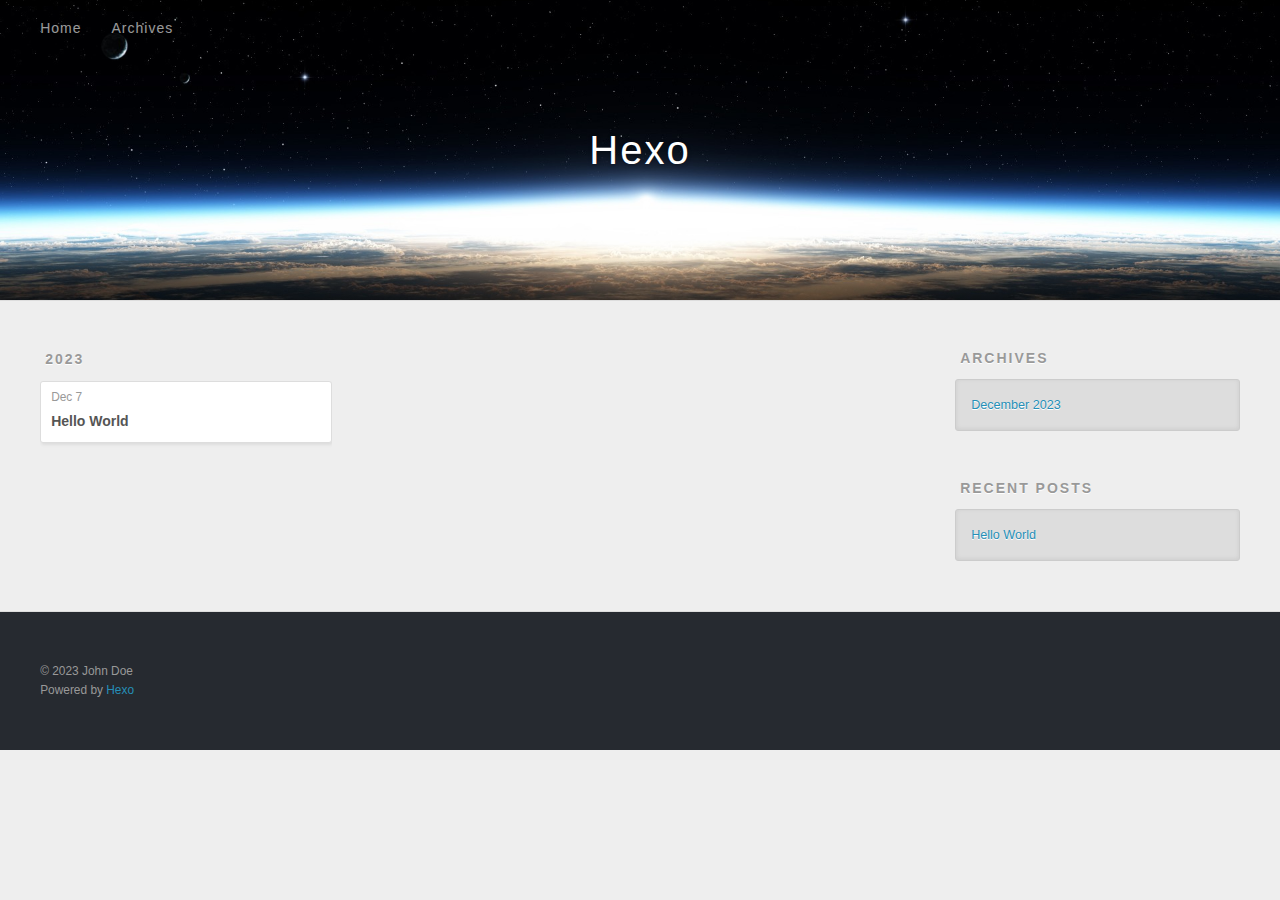
==== archives/index.html @ 4a5cb2ad "Site updated: 2023-12-07 20:13:29" ====
<!DOCTYPE html>
<html>
<head>
  <meta charset="utf-8">
  
  
  <title>Archives | Hexo</title>
  <meta name="viewport" content="width=device-width, initial-scale=1, shrink-to-fit=no">
  <meta property="og:type" content="website">
<meta property="og:title" content="Hexo">
<meta property="og:url" content="http://example.com/archives/index.html">
<meta property="og:site_name" content="Hexo">
<meta property="og:locale" content="en_US">
<meta property="article:author" content="John Doe">
<meta name="twitter:card" content="summary">
  
    <link rel="alternate" href="/atom.xml" title="Hexo" type="application/atom+xml">
  
  
    <link rel="shortcut icon" href="/favicon.png">
  
  
  
<link rel="stylesheet" href="/css/style.css">

  
    
<link rel="stylesheet" href="/fancybox/jquery.fancybox.min.css">

  
  
<meta name="generator" content="Hexo 7.0.0"></head>

<body>
  <div id="container">
    <div id="wrap">
      <header id="header">
  <div id="banner"></div>
  <div id="header-outer" class="outer">
    <div id="header-title" class="inner">
      <h1 id="logo-wrap">
        <a href="/" id="logo">Hexo</a>
      </h1>
      
    </div>
    <div id="header-inner" class="inner">
      <nav id="main-nav">
        <a id="main-nav-toggle" class="nav-icon"><span class="fa fa-bars"></span></a>
        
          <a class="main-nav-link" href="/">Home</a>
        
          <a class="main-nav-link" href="/archives">Archives</a>
        
      </nav>
      <nav id="sub-nav">
        
        
          <a class="nav-icon" href="/atom.xml" title="RSS Feed"><span class="fa fa-rss"></span></a>
        
        <a class="nav-icon nav-search-btn" title="Search"><span class="fa fa-search"></span></a>
      </nav>
      <div id="search-form-wrap">
        <form action="//google.com/search" method="get" accept-charset="UTF-8" class="search-form"><input type="search" name="q" class="search-form-input" placeholder="Search"><button type="submit" class="search-form-submit">&#xF002;</button><input type="hidden" name="sitesearch" value="http://example.com"></form>
      </div>
    </div>
  </div>
</header>

      <div class="outer">
        <section id="main">
  
  
    
    
      
      
      <section class="archives-wrap">
        <div class="archive-year-wrap">
          <a href="/archives/2023" class="archive-year">2023</a>
        </div>
        <div class="archives">
    
    <article class="archive-article archive-type-post">
  <div class="archive-article-inner">
    <header class="archive-article-header">
      <a href="/2023/12/07/hello-world/" class="archive-article-date">
  <time class="dt-published" datetime="2023-12-07T12:05:01.532Z" itemprop="datePublished">Dec 7</time>
</a>
      
  
    <h1 itemprop="name">
      <a class="archive-article-title" href="/2023/12/07/hello-world/">Hello World</a>
    </h1>
  

    </header>
  </div>
</article>
  
  
    </div></section>
  


</section>
        
          <aside id="sidebar">
  
    

  
    

  
    
  
    
  <div class="widget-wrap">
    <h3 class="widget-title">Archives</h3>
    <div class="widget">
      <ul class="archive-list"><li class="archive-list-item"><a class="archive-list-link" href="/archives/2023/12/">December 2023</a></li></ul>
    </div>
  </div>


  
    
  <div class="widget-wrap">
    <h3 class="widget-title">Recent Posts</h3>
    <div class="widget">
      <ul>
        
          <li>
            <a href="/2023/12/07/hello-world/">Hello World</a>
          </li>
        
      </ul>
    </div>
  </div>

  
</aside>
        
      </div>
      <footer id="footer">
  
  <div class="outer">
    <div id="footer-info" class="inner">
      
      &copy; 2023 John Doe<br>
      Powered by <a href="https://hexo.io/" target="_blank">Hexo</a>
    </div>
  </div>
</footer>

    </div>
    <nav id="mobile-nav">
  
    <a href="/" class="mobile-nav-link">Home</a>
  
    <a href="/archives" class="mobile-nav-link">Archives</a>
  
</nav>
    


<script src="/js/jquery-3.6.4.min.js"></script>



  
<script src="/fancybox/jquery.fancybox.min.js"></script>




<script src="/js/script.js"></script>





  </div>
</body>
</html>
---- css/style.css ----
body {
  width: 100%;
}
body:before,
body:after {
  content: "";
  display: table;
}
body:after {
  clear: both;
}
html,
body,
div,
span,
applet,
object,
iframe,
h1,
h2,
h3,
h4,
h5,
h6,
p,
blockquote,
pre,
a,
abbr,
acronym,
address,
big,
cite,
code,
del,
dfn,
em,
img,
ins,
kbd,
q,
s,
samp,
small,
strike,
strong,
sub,
sup,
tt,
var,
dl,
dt,
dd,
ol,
ul,
li,
fieldset,
form,
label,
legend,
table,
caption,
tbody,
tfoot,
thead,
tr,
th,
td {
  margin: 0;
  padding: 0;
  border: 0;
  outline: 0;
  font-weight: inherit;
  font-style: inherit;
  font-family: inherit;
  font-size: 100%;
  vertical-align: baseline;
}
body {
  line-height: 1;
  color: #000;
  background: #fff;
}
ol,
ul {
  list-style: none;
}
table {
  border-collapse: separate;
  border-spacing: 0;
  vertical-align: middle;
}
caption,
th,
td {
  text-align: left;
  font-weight: normal;
  vertical-align: middle;
}
a img {
  border: none;
}
input,
button {
  margin: 0;
  padding: 0;
}
input::-moz-focus-inner,
button::-moz-focus-inner {
  border: 0;
  padding: 0;
}
html,
body,
#container {
  height: 100%;
}
body {
  background: #eee;
  font: 14px -apple-system, BlinkMacSystemFont, "Segoe UI", "Roboto", "Oxygen", "Ubuntu", "Cantarell", "Fira Sans", "Droid Sans", "Helvetica Neue", sans-serif;
  -webkit-text-size-adjust: 100%;
}
.outer {
  max-width: 1220px;
  margin: 0 auto;
  padding: 0 20px;
}
.outer:before,
.outer:after {
  content: "";
  display: table;
}
.outer:after {
  clear: both;
}
.inner {
  display: inline;
  float: left;
  width: 98.33333333333333%;
  margin: 0 0.833333333333333%;
}
.left,
.alignleft {
  float: left;
}
.right,
.alignright {
  float: right;
}
.clear {
  clear: both;
}
#container {
  position: relative;
}
.mobile-nav-on {
  overflow: hidden;
}
#wrap {
  height: 100%;
  width: 100%;
  position: absolute;
  top: 0;
  left: 0;
  -webkit-transition: 0.2s ease-out;
  -moz-transition: 0.2s ease-out;
  -ms-transition: 0.2s ease-out;
  transition: 0.2s ease-out;
  z-index: 1;
  background: #eee;
}
.mobile-nav-on #wrap {
  left: 280px;
}
@media screen and (min-width: 768px) {
  #main {
    display: inline;
    float: left;
    width: 73.33333333333333%;
    margin: 0 0.833333333333333%;
  }
}
.article-date,
.article-category-link,
.archive-year,
.widget-title {
  text-decoration: none;
  text-transform: uppercase;
  letter-spacing: 2px;
  color: #999;
  margin-bottom: 1em;
  margin-left: 5px;
  line-height: 1em;
  text-shadow: 0 1px #fff;
  font-weight: bold;
}
.article-inner,
.archive-article-inner {
  background: #fff;
  -webkit-box-shadow: 1px 2px 3px #ddd;
  box-shadow: 1px 2px 3px #ddd;
  border: 1px solid #ddd;
  border-radius: 3px;
}
.article-entry h1,
.widget h1 {
  font-size: 2em;
}
.article-entry h2,
.widget h2 {
  font-size: 1.5em;
}
.article-entry h3,
.widget h3 {
  font-size: 1.3em;
}
.article-entry h4,
.widget h4 {
  font-size: 1.2em;
}
.article-entry h5,
.widget h5 {
  font-size: 1em;
}
.article-entry h6,
.widget h6 {
  font-size: 1em;
  color: #999;
}
.article-entry hr,
.widget hr {
  border: 1px dashed #ddd;
}
.article-entry strong,
.widget strong {
  font-weight: bold;
}
.article-entry em,
.widget em,
.article-entry cite,
.widget cite {
  font-style: italic;
}
.article-entry sup,
.widget sup,
.article-entry sub,
.widget sub {
  font-size: 0.75em;
  line-height: 0;
  position: relative;
  vertical-align: baseline;
}
.article-entry sup,
.widget sup {
  top: -0.5em;
}
.article-entry sub,
.widget sub {
  bottom: -0.2em;
}
.article-entry small,
.widget small {
  font-size: 0.85em;
}
.article-entry acronym,
.widget acronym,
.article-entry abbr,
.widget abbr {
  border-bottom: 1px dotted;
}
.article-entry ul,
.widget ul,
.article-entry ol,
.widget ol,
.article-entry dl,
.widget dl {
  margin: 0 20px;
  line-height: 1.6em;
}
.article-entry ul ul,
.widget ul ul,
.article-entry ol ul,
.widget ol ul,
.article-entry ul ol,
.widget ul ol,
.article-entry ol ol,
.widget ol ol {
  margin-top: 0;
  margin-bottom: 0;
}
.article-entry ul,
.widget ul {
  list-style: disc;
}
.article-entry ol,
.widget ol {
  list-style: decimal;
}
.article-entry dt,
.widget dt {
  font-weight: bold;
}
#header {
  height: 300px;
  position: relative;
  border-bottom: 1px solid #ddd;
}
#header:before,
#header:after {
  content: "";
  position: absolute;
  left: 0;
  right: 0;
  height: 40px;
}
#header:before {
  top: 0;
  background: -webkit-linear-gradient(rgba(0,0,0,0.2), transparent);
  background: -moz-linear-gradient(rgba(0,0,0,0.2), transparent);
  background: -ms-linear-gradient(rgba(0,0,0,0.2), transparent);
  background: linear-gradient(rgba(0,0,0,0.2), transparent);
}
#header:after {
  bottom: 0;
  background: -webkit-linear-gradient(transparent, rgba(0,0,0,0.2));
  background: -moz-linear-gradient(transparent, rgba(0,0,0,0.2));
  background: -ms-linear-gradient(transparent, rgba(0,0,0,0.2));
  background: linear-gradient(transparent, rgba(0,0,0,0.2));
}
#header-outer {
  height: 100%;
  position: relative;
}
#header-inner {
  position: relative;
  overflow: hidden;
}
#banner {
  position: absolute;
  top: 0;
  left: 0;
  width: 100%;
  height: 100%;
  background: url("images/banner.jpg") center #000;
  background-size: cover;
  z-index: -1;
}
#header-title {
  text-align: center;
  height: 40px;
  position: absolute;
  top: 50%;
  left: 0;
  margin-top: -20px;
}
#logo,
#subtitle {
  text-decoration: none;
  color: #fff;
  font-weight: 300;
  text-shadow: 0 1px 4px rgba(0,0,0,0.3);
}
#logo {
  font-size: 40px;
  line-height: 40px;
  letter-spacing: 2px;
}
#subtitle {
  font-size: 16px;
  line-height: 16px;
  letter-spacing: 1px;
}
#subtitle-wrap {
  margin-top: 16px;
}
#main-nav {
  float: left;
  margin-left: -15px;
}
.nav-icon,
.main-nav-link {
  float: left;
  color: #fff;
  opacity: 0.6;
  text-decoration: none;
  text-shadow: 0 1px rgba(0,0,0,0.2);
  -webkit-transition: opacity 0.2s;
  -moz-transition: opacity 0.2s;
  -ms-transition: opacity 0.2s;
  transition: opacity 0.2s;
  display: block;
  padding: 20px 15px;
}
.nav-icon:hover,
.main-nav-link:hover {
  opacity: 1;
}
.nav-icon {
  text-align: center;
  font-size: 14px;
  width: 14px;
  height: 14px;
  padding: 20px 15px;
  position: relative;
  cursor: pointer;
}
.main-nav-link {
  font-weight: 300;
  letter-spacing: 1px;
}
@media screen and (max-width: 479px) {
  .main-nav-link {
    display: none;
  }
}
#main-nav-toggle {
  display: none;
}
@media screen and (max-width: 479px) {
  #main-nav-toggle {
    display: block;
  }
}
#sub-nav {
  float: right;
  margin-right: -15px;
}
#search-form-wrap {
  position: absolute;
  top: 15px;
  width: 150px;
  height: 30px;
  right: -150px;
  opacity: 0;
  -webkit-transition: 0.2s ease-out;
  -moz-transition: 0.2s ease-out;
  -ms-transition: 0.2s ease-out;
  transition: 0.2s ease-out;
}
#search-form-wrap.on {
  opacity: 1;
  right: 0;
}
@media screen and (max-width: 479px) {
  #search-form-wrap {
    width: 100%;
    right: -100%;
  }
}
.search-form {
  position: absolute;
  top: 0;
  left: 0;
  right: 0;
  background: #fff;
  padding: 5px 15px;
  border-radius: 15px;
  -webkit-box-shadow: 0 0 10px rgba(0,0,0,0.3);
  box-shadow: 0 0 10px rgba(0,0,0,0.3);
}
.search-form-input {
  border: none;
  background: none;
  color: #555;
  width: 100%;
  font: 13px -apple-system, BlinkMacSystemFont, "Segoe UI", "Roboto", "Oxygen", "Ubuntu", "Cantarell", "Fira Sans", "Droid Sans", "Helvetica Neue", sans-serif;
  outline: none;
}
.search-form-input::-webkit-search-results-decoration,
.search-form-input::-webkit-search-cancel-button {
  -webkit-appearance: none;
}
.search-form-submit {
  position: absolute;
  top: 50%;
  right: 10px;
  margin-top: -7px;
  font: 13px ForkAwesome;
  border: none;
  background: none;
  color: #bbb;
  cursor: pointer;
}
.search-form-submit:hover,
.search-form-submit:focus {
  color: #777;
}
.article {
  margin: 50px 0;
}
.article-inner {
  overflow: hidden;
}
.article-meta:before,
.article-meta:after {
  content: "";
  display: table;
}
.article-meta:after {
  clear: both;
}
.article-date {
  float: left;
}
.article-category {
  float: left;
  line-height: 1em;
  color: #ccc;
  text-shadow: 0 1px #fff;
  margin-left: 8px;
}
.article-category:before {
  content: "\2022";
}
.article-category-link {
  margin: 0 12px 1em;
}
.article-header {
  padding: 20px 20px 0;
}
.article-title {
  text-decoration: none;
  font-size: 2em;
  font-weight: bold;
  color: #555;
  line-height: 1.1em;
  -webkit-transition: color 0.2s;
  -moz-transition: color 0.2s;
  -ms-transition: color 0.2s;
  transition: color 0.2s;
}
a.article-title:hover {
  color: #258fb8;
}
.article-entry {
  color: #555;
  padding: 0 20px;
}
.article-entry:before,
.article-entry:after {
  content: "";
  display: table;
}
.article-entry:after {
  clear: both;
}
.article-entry p,
.article-entry table {
  line-height: 1.6em;
  margin: 1.6em 0;
}
.article-entry h1,
.article-entry h2,
.article-entry h3,
.article-entry h4,
.article-entry h5,
.article-entry h6 {
  font-weight: bold;
}
.article-entry h1,
.article-entry h2,
.article-entry h3,
.article-entry h4,
.article-entry h5,
.article-entry h6 {
  line-height: 1.1em;
  margin: 1.1em 0;
}
.article-entry a {
  color: #258fb8;
  text-decoration: none;
}
.article-entry a:hover {
  text-decoration: underline;
}
.article-entry ul,
.article-entry ol,
.article-entry dl {
  margin-top: 1.6em;
  margin-bottom: 1.6em;
}
.article-entry img,
.article-entry video {
  max-width: 100%;
  height: auto;
  display: block;
  margin: auto;
}
.article-entry iframe {
  border: none;
}
.article-entry table {
  width: 100%;
  border-collapse: collapse;
  border-spacing: 0;
}
.article-entry th {
  font-weight: bold;
  border-bottom: 3px solid #ddd;
  padding-bottom: 0.5em;
}
.article-entry td {
  border-bottom: 1px solid #ddd;
  padding: 10px 0;
}
.article-entry blockquote {
  font-family: Georgia, "Times New Roman", serif;
  margin: 1.6em 20px;
  text-align: center;
}
.article-entry blockquote footer {
  font-size: 14px;
  margin: 1.6em 0;
  font-family: -apple-system, BlinkMacSystemFont, "Segoe UI", "Roboto", "Oxygen", "Ubuntu", "Cantarell", "Fira Sans", "Droid Sans", "Helvetica Neue", sans-serif;
}
.article-entry blockquote footer cite:before {
  content: "—";
  padding: 0 0.5em;
}
.article-entry .pullquote {
  text-align: left;
  width: 45%;
  margin: 0;
}
.article-entry .pullquote.left {
  margin-left: 0.5em;
  margin-right: 1em;
}
.article-entry .pullquote.right {
  margin-right: 0.5em;
  margin-left: 1em;
}
.article-entry .caption {
  color: #999;
  display: block;
  font-size: 0.9em;
  margin-top: 0.5em;
  position: relative;
  text-align: center;
}
.article-entry .video-container {
  position: relative;
  padding-top: 56.25%;
  height: 0;
  overflow: hidden;
}
.article-entry .video-container iframe,
.article-entry .video-container object,
.article-entry .video-container embed {
  position: absolute;
  top: 0;
  left: 0;
  width: 100%;
  height: 100%;
  margin-top: 0;
}
.article-more-link a {
  display: inline-block;
  line-height: 1em;
  padding: 6px 15px;
  border-radius: 15px;
  background: #eee;
  color: #999;
  text-shadow: 0 1px #fff;
  text-decoration: none;
}
.article-more-link a:hover {
  background: #258fb8;
  color: #fff;
  text-decoration: none;
  text-shadow: 0 1px #1e7293;
}
.article-footer {
  font-size: 0.85em;
  line-height: 1.6em;
  border-top: 1px solid #ddd;
  padding-top: 1.6em;
  margin: 0 20px 20px;
}
.article-footer:before,
.article-footer:after {
  content: "";
  display: table;
}
.article-footer:after {
  clear: both;
}
.article-footer a {
  color: #999;
  text-decoration: none;
}
.article-footer a:hover {
  color: #555;
}
.article-tag-list-item {
  float: left;
  margin-right: 10px;
}
.article-tag-list-link:before {
  content: "#";
}
.article-comment-link {
  float: right;
}
.article-comment-link:before {
  padding-right: 8px;
}
.article-share-link {
  cursor: pointer;
  float: right;
  margin-left: 20px;
}
.article-share-link:before {
  padding-right: 6px;
}
#article-nav {
  position: relative;
}
#article-nav:before,
#article-nav:after {
  content: "";
  display: table;
}
#article-nav:after {
  clear: both;
}
@media screen and (min-width: 768px) {
  #article-nav {
    margin: 50px 0;
  }
  #article-nav:before {
    width: 8px;
    height: 8px;
    position: absolute;
    top: 50%;
    left: 50%;
    margin-top: -4px;
    margin-left: -4px;
    content: "";
    border-radius: 50%;
    background: #ddd;
    -webkit-box-shadow: 0 1px 2px #fff;
    box-shadow: 0 1px 2px #fff;
  }
}
.article-nav-link-wrap {
  text-decoration: none;
  text-shadow: 0 1px #fff;
  color: #999;
  -webkit-box-sizing: border-box;
  -moz-box-sizing: border-box;
  box-sizing: border-box;
  margin-top: 50px;
  text-align: center;
  display: block;
}
.article-nav-link-wrap:hover {
  color: #555;
}
@media screen and (min-width: 768px) {
  .article-nav-link-wrap {
    width: 50%;
    margin-top: 0;
  }
}
@media screen and (min-width: 768px) {
  #article-nav-newer {
    float: left;
    text-align: right;
    padding-right: 20px;
  }
}
@media screen and (min-width: 768px) {
  #article-nav-older {
    float: right;
    text-align: left;
    padding-left: 20px;
  }
}
.article-nav-caption {
  text-transform: uppercase;
  letter-spacing: 2px;
  color: #ddd;
  line-height: 1em;
  font-weight: bold;
}
#article-nav-newer .article-nav-caption {
  margin-right: -2px;
}
.article-nav-title {
  font-size: 0.85em;
  line-height: 1.6em;
  margin-top: 0.5em;
}
.article-share-box {
  position: absolute;
  display: none;
  background: #fff;
  -webkit-box-shadow: 1px 2px 10px rgba(0,0,0,0.2);
  box-shadow: 1px 2px 10px rgba(0,0,0,0.2);
  border-radius: 3px;
  margin-left: -145px;
  overflow: hidden;
  z-index: 1;
}
.article-share-box.on {
  display: block;
}
.article-share-input {
  width: 100%;
  background: none;
  -webkit-box-sizing: border-box;
  -moz-box-sizing: border-box;
  box-sizing: border-box;
  font: 14px -apple-system, BlinkMacSystemFont, "Segoe UI", "Roboto", "Oxygen", "Ubuntu", "Cantarell", "Fira Sans", "Droid Sans", "Helvetica Neue", sans-serif;
  padding: 0 15px;
  color: #555;
  outline: none;
  border: 1px solid #ddd;
  border-radius: 3px 3px 0 0;
  height: 36px;
  line-height: 36px;
}
.article-share-links {
  background: #eee;
}
.article-share-links:before,
.article-share-links:after {
  content: "";
  display: table;
}
.article-share-links:after {
  clear: both;
}
.article-share-twitter,
.article-share-facebook,
.article-share-pinterest,
.article-share-linkedin {
  width: 50px;
  height: 36px;
  display: block;
  float: left;
  position: relative;
  color: #999;
  text-shadow: 0 1px #fff;
}
.article-share-twitter:before,
.article-share-facebook:before,
.article-share-pinterest:before,
.article-share-linkedin:before {
  font-size: 20px;
  width: 20px;
  height: 20px;
  position: absolute;
  top: 50%;
  left: 50%;
  margin-top: -10px;
  margin-left: -10px;
  text-align: center;
}
.article-share-twitter:hover,
.article-share-facebook:hover,
.article-share-pinterest:hover,
.article-share-linkedin:hover {
  color: #fff;
}
.article-share-twitter:hover {
  background: #00aced;
  text-shadow: 0 1px #008abe;
}
.article-share-facebook:hover {
  background: #3b5998;
  text-shadow: 0 1px #2f477a;
}
.article-share-pinterest:hover {
  background: #cb2027;
  text-shadow: 0 1px #a21a1f;
}
.article-share-linkedin:hover {
  background: #0077b5;
  text-shadow: 0 1px #005f91;
}
.article-gallery {
  background: #000;
  position: relative;
}
.article-gallery-photos {
  position: relative;
  overflow: hidden;
}
.article-gallery-img {
  display: none;
  max-width: 100%;
}
.article-gallery-img:first-child {
  display: block;
}
.article-gallery-img.loaded {
  position: absolute;
  display: block;
}
.article-gallery-img img {
  display: block;
  max-width: 100%;
  margin: 0 auto;
}
#comments {
  background: #fff;
  -webkit-box-shadow: 1px 2px 3px #ddd;
  box-shadow: 1px 2px 3px #ddd;
  padding: 20px;
  border: 1px solid #ddd;
  border-radius: 3px;
  margin: 50px 0;
}
#comments a {
  color: #258fb8;
}
.archives-wrap {
  margin: 50px 0;
}
.archives:before,
.archives:after {
  content: "";
  display: table;
}
.archives:after {
  clear: both;
}
.archive-year-wrap {
  margin-bottom: 1em;
}
.archives {
  -webkit-column-gap: 10px;
  -moz-column-gap: 10px;
  column-gap: 10px;
}
@media screen and (min-width: 480px) and (max-width: 767px) {
  .archives {
    -webkit-column-count: 2;
    -moz-column-count: 2;
    column-count: 2;
  }
}
@media screen and (min-width: 768px) {
  .archives {
    -webkit-column-count: 3;
    -moz-column-count: 3;
    column-count: 3;
  }
}
.archive-article {
  -webkit-column-break-inside: avoid;
  page-break-inside: avoid;
  overflow: hidden;
  break-inside: avoid-column;
}
.archive-article-inner {
  padding: 10px;
  margin-bottom: 15px;
}
.archive-article-title {
  text-decoration: none;
  font-weight: bold;
  color: #555;
  -webkit-transition: color 0.2s;
  -moz-transition: color 0.2s;
  -ms-transition: color 0.2s;
  transition: color 0.2s;
  line-height: 1.6em;
}
.archive-article-title:hover {
  color: #258fb8;
}
.archive-article-footer {
  margin-top: 1em;
}
.archive-article-date {
  color: #999;
  text-decoration: none;
  font-size: 0.85em;
  line-height: 1em;
  margin-bottom: 0.5em;
  display: block;
}
#page-nav {
  margin: 50px auto;
  background: #fff;
  -webkit-box-shadow: 1px 2px 3px #ddd;
  box-shadow: 1px 2px 3px #ddd;
  border: 1px solid #ddd;
  border-radius: 3px;
  text-align: center;
  color: #999;
  overflow: hidden;
}
#page-nav:before,
#page-nav:after {
  content: "";
  display: table;
}
#page-nav:after {
  clear: both;
}
#page-nav a,
#page-nav span {
  padding: 10px 20px;
  line-height: 1;
  height: 2ex;
}
#page-nav a {
  color: #999;
  text-decoration: none;
}
#page-nav a:hover {
  background: #999;
  color: #fff;
}
#page-nav .prev {
  float: left;
}
#page-nav .next {
  float: right;
}
#page-nav .page-number {
  display: inline-block;
}
@media screen and (max-width: 479px) {
  #page-nav .page-number {
    display: none;
  }
}
#page-nav .current {
  color: #555;
  font-weight: bold;
}
#page-nav .space {
  color: #ddd;
}
#footer {
  background: #262a30;
  padding: 50px 0;
  border-top: 1px solid #ddd;
  color: #999;
}
#footer a {
  color: #258fb8;
  text-decoration: none;
}
#footer a:hover {
  text-decoration: underline;
}
#footer-info {
  line-height: 1.6em;
  font-size: 0.85em;
}
.article-entry pre,
.article-entry .highlight {
  background: #2d2d2d;
  margin: 0 -20px;
  padding: 15px 20px;
  border-style: solid;
  border-color: #ddd;
  border-width: 1px 0;
  overflow: auto;
  color: #ccc;
  line-height: 22.400000000000002px;
}
.article-entry .highlight .gutter pre,
.article-entry .gist .gist-file .gist-data .line-numbers {
  color: #666;
  font-size: 0.85em;
}
.article-entry pre,
.article-entry code {
  font-family: "Source Code Pro", Consolas, Monaco, Menlo, Consolas, monospace;
}
.article-entry code {
  background: #eee;
  text-shadow: 0 1px #fff;
  padding: 0 0.3em;
}
.article-entry pre code {
  background: none;
  text-shadow: none;
  padding: 0;
}
.article-entry .highlight pre {
  border: none;
  margin: 0;
  padding: 0;
}
.article-entry .highlight table {
  margin: 0;
  width: auto;
}
.article-entry .highlight td {
  border: none;
  padding: 0;
}
.article-entry .highlight figcaption {
  font-size: 0.85em;
  color: #999;
  line-height: 1em;
  margin-bottom: 1em;
}
.article-entry .highlight figcaption:before,
.article-entry .highlight figcaption:after {
  content: "";
  display: table;
}
.article-entry .highlight figcaption:after {
  clear: both;
}
.article-entry .highlight figcaption a {
  float: right;
}
.article-entry .highlight .gutter {
  -moz-user-select: none;
  -ms-user-select: none;
  -webkit-user-select: none;
  -webkit-user-select: none;
  -moz-user-select: none;
  -ms-user-select: none;
  user-select: none;
}
.article-entry .highlight .gutter pre {
  text-align: right;
  padding-right: 20px;
}
.article-entry .highlight .line {
  height: 22.400000000000002px;
}
.article-entry .highlight .line.marked {
  background: #515151;
}
.article-entry .gist {
  margin: 0 -20px;
  border-style: solid;
  border-color: #ddd;
  border-width: 1px 0;
  background: #2d2d2d;
  padding: 15px 20px 15px 0;
}
.article-entry .gist .gist-file {
  border: none;
  font-family: "Source Code Pro", Consolas, Monaco, Menlo, Consolas, monospace;
  margin: 0;
}
.article-entry .gist .gist-file .gist-data {
  background: none;
  border: none;
}
.article-entry .gist .gist-file .gist-data .line-numbers {
  background: none;
  border: none;
  padding: 0 20px 0 0;
}
.article-entry .gist .gist-file .gist-data .line-data {
  padding: 0 !important;
}
.article-entry .gist .gist-file .highlight {
  margin: 0;
  padding: 0;
  border: none;
}
.article-entry .gist .gist-file .gist-meta {
  background: #2d2d2d;
  color: #999;
  font: 0.85em -apple-system, BlinkMacSystemFont, "Segoe UI", "Roboto", "Oxygen", "Ubuntu", "Cantarell", "Fira Sans", "Droid Sans", "Helvetica Neue", sans-serif;
  text-shadow: 0 0;
  padding: 0;
  margin-top: 1em;
  margin-left: 20px;
}
.article-entry .gist .gist-file .gist-meta a {
  color: #258fb8;
  font-weight: normal;
}
.article-entry .gist .gist-file .gist-meta a:hover {
  text-decoration: underline;
}
pre .comment,
pre .title {
  color: #999;
}
pre .variable,
pre .attribute,
pre .tag,
pre .regexp,
pre .ruby .constant,
pre .xml .tag .title,
pre .xml .pi,
pre .xml .doctype,
pre .html .doctype,
pre .css .id,
pre .css .class,
pre .css .pseudo {
  color: #f2777a;
}
pre .number,
pre .preprocessor,
pre .built_in,
pre .literal,
pre .params,
pre .constant {
  color: #f99157;
}
pre .class,
pre .ruby .class .title,
pre .css .rules .attribute {
  color: #9c9;
}
pre .string,
pre .value,
pre .inheritance,
pre .header,
pre .ruby .symbol,
pre .xml .cdata {
  color: #9c9;
}
pre .css .hexcolor {
  color: #6cc;
}
pre .function,
pre .python .decorator,
pre .python .title,
pre .ruby .function .title,
pre .ruby .title .keyword,
pre .perl .sub,
pre .javascript .title,
pre .coffeescript .title {
  color: #69c;
}
pre .keyword,
pre .javascript .function {
  color: #c9c;
}
@media screen and (max-width: 479px) {
  #mobile-nav {
    position: absolute;
    top: 0;
    left: 0;
    width: 280px;
    height: 100%;
    background: #191919;
    border-right: 1px solid #fff;
  }
}
@media screen and (max-width: 479px) {
  .mobile-nav-link {
    display: block;
    color: #999;
    text-decoration: none;
    padding: 15px 20px;
    font-weight: bold;
  }
  .mobile-nav-link:hover {
    color: #fff;
  }
}
@media screen and (min-width: 768px) {
  #sidebar {
    display: inline;
    float: left;
    width: 23.333333333333332%;
    margin: 0 0.833333333333333%;
  }
}
.widget-wrap {
  margin: 50px 0;
}
.widget {
  color: #777;
  text-shadow: 0 1px #fff;
  background: #ddd;
  -webkit-box-shadow: 0 -1px 4px #ccc inset;
  box-shadow: 0 -1px 4px #ccc inset;
  border: 1px solid #ccc;
  padding: 15px;
  border-radius: 3px;
}
.widget a {
  color: #258fb8;
  text-decoration: none;
}
.widget a:hover {
  text-decoration: underline;
}
.widget ul ul,
.widget ol ul,
.widget dl ul,
.widget ul ol,
.widget ol ol,
.widget dl ol,
.widget ul dl,
.widget ol dl,
.widget dl dl {
  margin-left: 15px;
  list-style: disc;
}
.widget {
  line-height: 1.6em;
  word-wrap: break-word;
  font-size: 0.9em;
}
.widget ul,
.widget ol {
  list-style: none;
  margin: 0;
}
.widget ul ul,
.widget ol ul,
.widget ul ol,
.widget ol ol {
  margin: 0 20px;
}
.widget ul ul,
.widget ol ul {
  list-style: disc;
}
.widget ul ol,
.widget ol ol {
  list-style: decimal;
}
.category-list-count,
.tag-list-count,
.archive-list-count {
  padding-left: 5px;
  color: #999;
  font-size: 0.85em;
}
.category-list-count:before,
.tag-list-count:before,
.archive-list-count:before {
  content: "(";
}
.category-list-count:after,
.tag-list-count:after,
.archive-list-count:after {
  content: ")";
}
.tagcloud a {
  margin-right: 5px;
  display: inline-block;
}
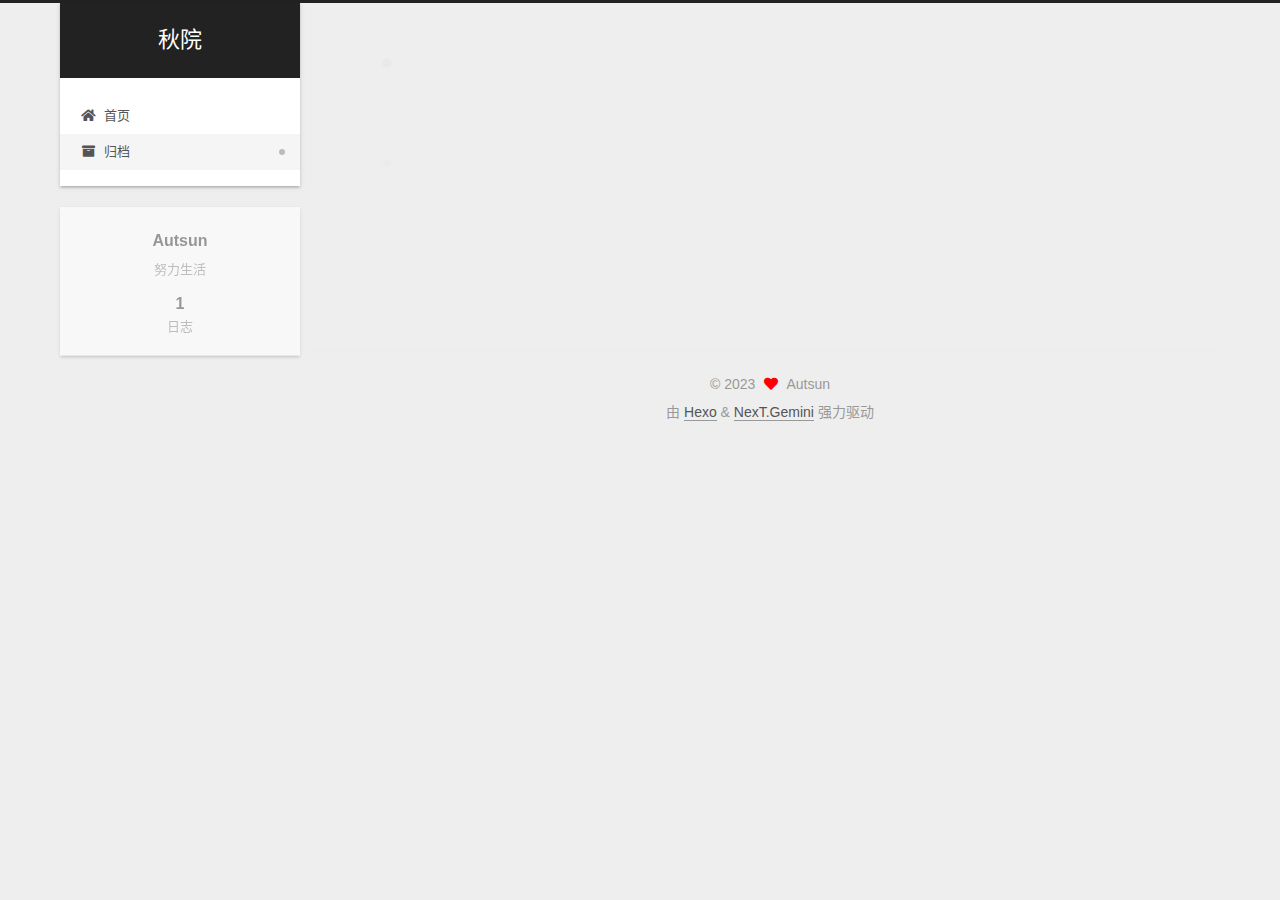
==== commit 28259250: "Site updated: 2023-12-08 20:26:11" ====
--- a/archives/index.html
+++ b/archives/index.html
@@ -1,185 +1,342 @@
 <!DOCTYPE html>
-<html>
+<html lang="zh-CN">
 <head>
-  <meta charset="utf-8">
-  
-  
-  <title>Archives | Hexo</title>
-  <meta name="viewport" content="width=device-width, initial-scale=1, shrink-to-fit=no">
-  <meta property="og:type" content="website">
-<meta property="og:title" content="Hexo">
+  <meta charset="UTF-8">
+<meta name="viewport" content="width=device-width, initial-scale=1, maximum-scale=2">
+<meta name="theme-color" content="#222">
+<meta name="generator" content="Hexo 7.0.0">
+  <link rel="apple-touch-icon" sizes="180x180" href="/images/apple-touch-icon-next.png">
+  <link rel="icon" type="image/png" sizes="32x32" href="/images/favicon-32x32-next.png">
+  <link rel="icon" type="image/png" sizes="16x16" href="/images/favicon-16x16-next.png">
+  <link rel="mask-icon" href="/images/logo.svg" color="#222">
+
+<link rel="stylesheet" href="/css/main.css">
+
+
+<link rel="stylesheet" href="/lib/font-awesome/css/all.min.css">
+
+<script id="hexo-configurations">
+    var NexT = window.NexT || {};
+    var CONFIG = {"hostname":"example.com","root":"/","scheme":"Gemini","version":"7.8.0","exturl":false,"sidebar":{"position":"left","display":"post","padding":18,"offset":12,"onmobile":false},"copycode":{"enable":false,"show_result":false,"style":null},"back2top":{"enable":true,"sidebar":false,"scrollpercent":false},"bookmark":{"enable":false,"color":"#222","save":"auto"},"fancybox":false,"mediumzoom":false,"lazyload":false,"pangu":false,"comments":{"style":"tabs","active":null,"storage":true,"lazyload":false,"nav":null},"algolia":{"hits":{"per_page":10},"labels":{"input_placeholder":"Search for Posts","hits_empty":"We didn't find any results for the search: ${query}","hits_stats":"${hits} results found in ${time} ms"}},"localsearch":{"enable":false,"trigger":"auto","top_n_per_article":1,"unescape":false,"preload":false},"motion":{"enable":true,"async":false,"transition":{"post_block":"fadeIn","post_header":"slideDownIn","post_body":"slideDownIn","coll_header":"slideLeftIn","sidebar":"slideUpIn"}}};
+  </script>
+
+  <meta name="description" content="努力生活">
+<meta property="og:type" content="website">
+<meta property="og:title" content="秋院">
 <meta property="og:url" content="http://example.com/archives/index.html">
-<meta property="og:site_name" content="Hexo">
-<meta property="og:locale" content="en_US">
-<meta property="article:author" content="John Doe">
+<meta property="og:site_name" content="秋院">
+<meta property="og:description" content="努力生活">
+<meta property="og:locale" content="zh_CN">
+<meta property="article:author" content="Autsun">
 <meta name="twitter:card" content="summary">
-  
-    <link rel="alternate" href="/atom.xml" title="Hexo" type="application/atom+xml">
-  
-  
-    <link rel="shortcut icon" href="/favicon.png">
-  
-  
-  
-<link rel="stylesheet" href="/css/style.css">
-
-  
+
+<link rel="canonical" href="http://example.com/archives/">
+
+
+<script id="page-configurations">
+  // https://hexo.io/docs/variables.html
+  CONFIG.page = {
+    sidebar: "",
+    isHome : false,
+    isPost : false,
+    lang   : 'zh-CN'
+  };
+</script>
+
+  <title>归档 | 秋院</title>
+  
+
+
+
+
+
+
+  <noscript>
+  <style>
+  .use-motion .brand,
+  .use-motion .menu-item,
+  .sidebar-inner,
+  .use-motion .post-block,
+  .use-motion .pagination,
+  .use-motion .comments,
+  .use-motion .post-header,
+  .use-motion .post-body,
+  .use-motion .collection-header { opacity: initial; }
+
+  .use-motion .site-title,
+  .use-motion .site-subtitle {
+    opacity: initial;
+    top: initial;
+  }
+
+  .use-motion .logo-line-before i { left: initial; }
+  .use-motion .logo-line-after i { right: initial; }
+  </style>
+</noscript>
+
+</head>
+
+<body itemscope itemtype="http://schema.org/WebPage">
+  <div class="container use-motion">
+    <div class="headband"></div>
+
+    <header class="header" itemscope itemtype="http://schema.org/WPHeader">
+      <div class="header-inner"><div class="site-brand-container">
+  <div class="site-nav-toggle">
+    <div class="toggle" aria-label="切换导航栏">
+      <span class="toggle-line toggle-line-first"></span>
+      <span class="toggle-line toggle-line-middle"></span>
+      <span class="toggle-line toggle-line-last"></span>
+    </div>
+  </div>
+
+  <div class="site-meta">
+
+    <a href="/" class="brand" rel="start">
+      <span class="logo-line-before"><i></i></span>
+      <h1 class="site-title">秋院</h1>
+      <span class="logo-line-after"><i></i></span>
+    </a>
+  </div>
+
+  <div class="site-nav-right">
+    <div class="toggle popup-trigger">
+    </div>
+  </div>
+</div>
+
+
+
+
+<nav class="site-nav">
+  <ul id="menu" class="main-menu menu">
+        <li class="menu-item menu-item-home">
+
+    <a href="/" rel="section"><i class="fa fa-home fa-fw"></i>首页</a>
+
+  </li>
+        <li class="menu-item menu-item-archives">
+
+    <a href="/archives/" rel="section"><i class="fa fa-archive fa-fw"></i>归档</a>
+
+  </li>
+  </ul>
+</nav>
+
+
+
+
+</div>
+    </header>
+
     
-<link rel="stylesheet" href="/fancybox/jquery.fancybox.min.css">
-
-  
-  
-<meta name="generator" content="Hexo 7.0.0"></head>
-
-<body>
-  <div id="container">
-    <div id="wrap">
-      <header id="header">
-  <div id="banner"></div>
-  <div id="header-outer" class="outer">
-    <div id="header-title" class="inner">
-      <h1 id="logo-wrap">
-        <a href="/" id="logo">Hexo</a>
-      </h1>
+  <div class="back-to-top">
+    <i class="fa fa-arrow-up"></i>
+    <span>0%</span>
+  </div>
+
+
+    <main class="main">
+      <div class="main-inner">
+        <div class="content-wrap">
+          
+
+          <div class="content archive">
+            
+
+  
+  
+  
+  <div class="post-block">
+    <div class="posts-collapse">
+      <div class="collection-title">
+        <span class="collection-header">嗯..! 目前共计 1 篇日志。 继续努力。</span>
+      </div>
+
       
-    </div>
-    <div id="header-inner" class="inner">
-      <nav id="main-nav">
-        <a id="main-nav-toggle" class="nav-icon"><span class="fa fa-bars"></span></a>
+    <div class="collection-year">
+      <span class="collection-header">2023</span>
+    </div>
+
+  <article itemscope itemtype="http://schema.org/Article">
+    <header class="post-header">
+
+      <div class="post-meta">
+        <time itemprop="dateCreated"
+              datetime="2023-12-07T20:05:01+08:00"
+              content="2023-12-07">
+          12-07
+        </time>
+      </div>
+
+      <div class="post-title">
+          <a class="post-title-link" href="/2023/12/07/hello-world/" itemprop="url">
+            <span itemprop="name">Hello World</span>
+          </a>
+      </div>
+
+    </header>
+  </article>
+
+
+    </div>
+  </div>
+  
+  
+  
+
+  
+
+
+
+          </div>
+          
+
+<script>
+  window.addEventListener('tabs:register', () => {
+    let { activeClass } = CONFIG.comments;
+    if (CONFIG.comments.storage) {
+      activeClass = localStorage.getItem('comments_active') || activeClass;
+    }
+    if (activeClass) {
+      let activeTab = document.querySelector(`a[href="#comment-${activeClass}"]`);
+      if (activeTab) {
+        activeTab.click();
+      }
+    }
+  });
+  if (CONFIG.comments.storage) {
+    window.addEventListener('tabs:click', event => {
+      if (!event.target.matches('.tabs-comment .tab-content .tab-pane')) return;
+      let commentClass = event.target.classList[1];
+      localStorage.setItem('comments_active', commentClass);
+    });
+  }
+</script>
+
+        </div>
+          
+  
+  <div class="toggle sidebar-toggle">
+    <span class="toggle-line toggle-line-first"></span>
+    <span class="toggle-line toggle-line-middle"></span>
+    <span class="toggle-line toggle-line-last"></span>
+  </div>
+
+  <aside class="sidebar">
+    <div class="sidebar-inner">
+
+      <ul class="sidebar-nav motion-element">
+        <li class="sidebar-nav-toc">
+          文章目录
+        </li>
+        <li class="sidebar-nav-overview">
+          站点概览
+        </li>
+      </ul>
+
+      <!--noindex-->
+      <div class="post-toc-wrap sidebar-panel">
+      </div>
+      <!--/noindex-->
+
+      <div class="site-overview-wrap sidebar-panel">
+        <div class="site-author motion-element" itemprop="author" itemscope itemtype="http://schema.org/Person">
+  <p class="site-author-name" itemprop="name">Autsun</p>
+  <div class="site-description" itemprop="description">努力生活</div>
+</div>
+<div class="site-state-wrap motion-element">
+  <nav class="site-state">
+      <div class="site-state-item site-state-posts">
+          <a href="/archives/">
         
-          <a class="main-nav-link" href="/">Home</a>
+          <span class="site-state-item-count">1</span>
+          <span class="site-state-item-name">日志</span>
+        </a>
+      </div>
+  </nav>
+</div>
+
+
+
+      </div>
+
+    </div>
+  </aside>
+  <div id="sidebar-dimmer"></div>
+
+
+      </div>
+    </main>
+
+    <footer class="footer">
+      <div class="footer-inner">
         
-          <a class="main-nav-link" href="/archives">Archives</a>
+
         
-      </nav>
-      <nav id="sub-nav">
+
+<div class="copyright">
+  
+  &copy; 
+  <span itemprop="copyrightYear">2023</span>
+  <span class="with-love">
+    <i class="fa fa-heart"></i>
+  </span>
+  <span class="author" itemprop="copyrightHolder">Autsun</span>
+</div>
+  <div class="powered-by">由 <a href="https://hexo.io/" class="theme-link" rel="noopener" target="_blank">Hexo</a> & <a href="https://theme-next.org/" class="theme-link" rel="noopener" target="_blank">NexT.Gemini</a> 强力驱动
+  </div>
+
         
-        
-          <a class="nav-icon" href="/atom.xml" title="RSS Feed"><span class="fa fa-rss"></span></a>
-        
-        <a class="nav-icon nav-search-btn" title="Search"><span class="fa fa-search"></span></a>
-      </nav>
-      <div id="search-form-wrap">
-        <form action="//google.com/search" method="get" accept-charset="UTF-8" class="search-form"><input type="search" name="q" class="search-form-input" placeholder="Search"><button type="submit" class="search-form-submit">&#xF002;</button><input type="hidden" name="sitesearch" value="http://example.com"></form>
-      </div>
-    </div>
-  </div>
-</header>
-
-      <div class="outer">
-        <section id="main">
-  
-  
-    
-    
-      
-      
-      <section class="archives-wrap">
-        <div class="archive-year-wrap">
-          <a href="/archives/2023" class="archive-year">2023</a>
-        </div>
-        <div class="archives">
-    
-    <article class="archive-article archive-type-post">
-  <div class="archive-article-inner">
-    <header class="archive-article-header">
-      <a href="/2023/12/07/hello-world/" class="archive-article-date">
-  <time class="dt-published" datetime="2023-12-07T12:05:01.532Z" itemprop="datePublished">Dec 7</time>
-</a>
-      
-  
-    <h1 itemprop="name">
-      <a class="archive-article-title" href="/2023/12/07/hello-world/">Hello World</a>
-    </h1>
-  
-
-    </header>
-  </div>
-</article>
-  
-  
-    </div></section>
-  
-
-
-</section>
-        
-          <aside id="sidebar">
-  
-    
-
-  
-    
-
-  
-    
-  
-    
-  <div class="widget-wrap">
-    <h3 class="widget-title">Archives</h3>
-    <div class="widget">
-      <ul class="archive-list"><li class="archive-list-item"><a class="archive-list-link" href="/archives/2023/12/">December 2023</a></li></ul>
-    </div>
-  </div>
-
-
-  
-    
-  <div class="widget-wrap">
-    <h3 class="widget-title">Recent Posts</h3>
-    <div class="widget">
-      <ul>
-        
-          <li>
-            <a href="/2023/12/07/hello-world/">Hello World</a>
-          </li>
-        
-      </ul>
-    </div>
-  </div>
-
-  
-</aside>
-        
-      </div>
-      <footer id="footer">
-  
-  <div class="outer">
-    <div id="footer-info" class="inner">
-      
-      &copy; 2023 John Doe<br>
-      Powered by <a href="https://hexo.io/" target="_blank">Hexo</a>
-    </div>
-  </div>
-</footer>
-
-    </div>
-    <nav id="mobile-nav">
-  
-    <a href="/" class="mobile-nav-link">Home</a>
-  
-    <a href="/archives" class="mobile-nav-link">Archives</a>
-  
-</nav>
-    
-
-
-<script src="/js/jquery-3.6.4.min.js"></script>
-
-
-
-  
-<script src="/fancybox/jquery.fancybox.min.js"></script>
-
-
-
-
-<script src="/js/script.js"></script>
-
-
-
-
-
-  </div>
+
+
+
+
+
+
+
+
+      </div>
+    </footer>
+  </div>
+
+  
+  <script src="/lib/anime.min.js"></script>
+  <script src="/lib/velocity/velocity.min.js"></script>
+  <script src="/lib/velocity/velocity.ui.min.js"></script>
+
+<script src="/js/utils.js"></script>
+
+<script src="/js/motion.js"></script>
+
+
+<script src="/js/schemes/pisces.js"></script>
+
+
+<script src="/js/next-boot.js"></script>
+
+
+
+
+  
+
+
+
+
+
+
+
+
+
+
+
+
+
+
+
+  
+
+  
+
 </body>
-</html>+</html>
--- a/css/main.css
+++ b/css/main.css
@@ -0,0 +1,2565 @@
+:root {
+  --body-bg-color: #eee;
+  --content-bg-color: #fff;
+  --card-bg-color: #f5f5f5;
+  --text-color: #555;
+  --blockquote-color: #666;
+  --link-color: #555;
+  --link-hover-color: #222;
+  --brand-color: #fff;
+  --brand-hover-color: #fff;
+  --table-row-odd-bg-color: #f9f9f9;
+  --table-row-hover-bg-color: #f5f5f5;
+  --menu-item-bg-color: #f5f5f5;
+  --btn-default-bg: #fff;
+  --btn-default-color: #555;
+  --btn-default-border-color: #555;
+  --btn-default-hover-bg: #222;
+  --btn-default-hover-color: #fff;
+  --btn-default-hover-border-color: #222;
+}
+html {
+  line-height: 1.15; /* 1 */
+  -webkit-text-size-adjust: 100%; /* 2 */
+}
+body {
+  margin: 0;
+}
+main {
+  display: block;
+}
+h1 {
+  font-size: 2em;
+  margin: 0.67em 0;
+}
+hr {
+  box-sizing: content-box; /* 1 */
+  height: 0; /* 1 */
+  overflow: visible; /* 2 */
+}
+pre {
+  font-family: monospace, monospace; /* 1 */
+  font-size: 1em; /* 2 */
+}
+a {
+  background: transparent;
+}
+abbr[title] {
+  border-bottom: none; /* 1 */
+  text-decoration: underline; /* 2 */
+  text-decoration: underline dotted; /* 2 */
+}
+b,
+strong {
+  font-weight: bolder;
+}
+code,
+kbd,
+samp {
+  font-family: monospace, monospace; /* 1 */
+  font-size: 1em; /* 2 */
+}
+small {
+  font-size: 80%;
+}
+sub,
+sup {
+  font-size: 75%;
+  line-height: 0;
+  position: relative;
+  vertical-align: baseline;
+}
+sub {
+  bottom: -0.25em;
+}
+sup {
+  top: -0.5em;
+}
+img {
+  border-style: none;
+}
+button,
+input,
+optgroup,
+select,
+textarea {
+  font-family: inherit; /* 1 */
+  font-size: 100%; /* 1 */
+  line-height: 1.15; /* 1 */
+  margin: 0; /* 2 */
+}
+button,
+input {
+/* 1 */
+  overflow: visible;
+}
+button,
+select {
+/* 1 */
+  text-transform: none;
+}
+button,
+[type='button'],
+[type='reset'],
+[type='submit'] {
+  -webkit-appearance: button;
+}
+button::-moz-focus-inner,
+[type='button']::-moz-focus-inner,
+[type='reset']::-moz-focus-inner,
+[type='submit']::-moz-focus-inner {
+  border-style: none;
+  padding: 0;
+}
+button:-moz-focusring,
+[type='button']:-moz-focusring,
+[type='reset']:-moz-focusring,
+[type='submit']:-moz-focusring {
+  outline: 1px dotted ButtonText;
+}
+fieldset {
+  padding: 0.35em 0.75em 0.625em;
+}
+legend {
+  box-sizing: border-box; /* 1 */
+  color: inherit; /* 2 */
+  display: table; /* 1 */
+  max-width: 100%; /* 1 */
+  padding: 0; /* 3 */
+  white-space: normal; /* 1 */
+}
+progress {
+  vertical-align: baseline;
+}
+textarea {
+  overflow: auto;
+}
+[type='checkbox'],
+[type='radio'] {
+  box-sizing: border-box; /* 1 */
+  padding: 0; /* 2 */
+}
+[type='number']::-webkit-inner-spin-button,
+[type='number']::-webkit-outer-spin-button {
+  height: auto;
+}
+[type='search'] {
+  outline-offset: -2px; /* 2 */
+  -webkit-appearance: textfield; /* 1 */
+}
+[type='search']::-webkit-search-decoration {
+  -webkit-appearance: none;
+}
+::-webkit-file-upload-button {
+  font: inherit; /* 2 */
+  -webkit-appearance: button; /* 1 */
+}
+details {
+  display: block;
+}
+summary {
+  display: list-item;
+}
+template {
+  display: none;
+}
+[hidden] {
+  display: none;
+}
+::selection {
+  background: #262a30;
+  color: #eee;
+}
+html,
+body {
+  height: 100%;
+}
+body {
+  background: var(--body-bg-color);
+  color: var(--text-color);
+  font-family: 'Lato', "PingFang SC", "Microsoft YaHei", sans-serif;
+  font-size: 1em;
+  line-height: 2;
+}
+@media (max-width: 991px) {
+  body {
+    padding-left: 0 !important;
+    padding-right: 0 !important;
+  }
+}
+h1,
+h2,
+h3,
+h4,
+h5,
+h6 {
+  font-family: 'Lato', "PingFang SC", "Microsoft YaHei", sans-serif;
+  font-weight: bold;
+  line-height: 1.5;
+  margin: 20px 0 15px;
+}
+h1 {
+  font-size: 1.5em;
+}
+h2 {
+  font-size: 1.375em;
+}
+h3 {
+  font-size: 1.25em;
+}
+h4 {
+  font-size: 1.125em;
+}
+h5 {
+  font-size: 1em;
+}
+h6 {
+  font-size: 0.875em;
+}
+p {
+  margin: 0 0 20px 0;
+}
+a,
+span.exturl {
+  border-bottom: 1px solid #999;
+  color: var(--link-color);
+  outline: 0;
+  text-decoration: none;
+  overflow-wrap: break-word;
+  word-wrap: break-word;
+  cursor: pointer;
+}
+a:hover,
+span.exturl:hover {
+  border-bottom-color: var(--link-hover-color);
+  color: var(--link-hover-color);
+}
+iframe,
+img,
+video {
+  display: block;
+  margin-left: auto;
+  margin-right: auto;
+  max-width: 100%;
+}
+hr {
+  background-image: repeating-linear-gradient(-45deg, #ddd, #ddd 4px, transparent 4px, transparent 8px);
+  border: 0;
+  height: 3px;
+  margin: 40px 0;
+}
+blockquote {
+  border-left: 4px solid #ddd;
+  color: var(--blockquote-color);
+  margin: 0;
+  padding: 0 15px;
+}
+blockquote cite::before {
+  content: '-';
+  padding: 0 5px;
+}
+dt {
+  font-weight: bold;
+}
+dd {
+  margin: 0;
+  padding: 0;
+}
+kbd {
+  background-color: #f5f5f5;
+  background-image: linear-gradient(#eee, #fff, #eee);
+  border: 1px solid #ccc;
+  border-radius: 0.2em;
+  box-shadow: 0.1em 0.1em 0.2em rgba(0,0,0,0.1);
+  color: #555;
+  font-family: inherit;
+  padding: 0.1em 0.3em;
+  white-space: nowrap;
+}
+.table-container {
+  overflow: auto;
+}
+table {
+  border-collapse: collapse;
+  border-spacing: 0;
+  font-size: 0.875em;
+  margin: 0 0 20px 0;
+  width: 100%;
+}
+tbody tr:nth-of-type(odd) {
+  background: var(--table-row-odd-bg-color);
+}
+tbody tr:hover {
+  background: var(--table-row-hover-bg-color);
+}
+caption,
+th,
+td {
+  font-weight: normal;
+  padding: 8px;
+  vertical-align: middle;
+}
+th,
+td {
+  border: 1px solid #ddd;
+  border-bottom: 3px solid #ddd;
+}
+th {
+  font-weight: 700;
+  padding-bottom: 10px;
+}
+td {
+  border-bottom-width: 1px;
+}
+.btn {
+  background: var(--btn-default-bg);
+  border: 2px solid var(--btn-default-border-color);
+  border-radius: 2px;
+  color: var(--btn-default-color);
+  display: inline-block;
+  font-size: 0.875em;
+  line-height: 2;
+  padding: 0 20px;
+  text-decoration: none;
+  transition-property: background-color;
+  transition-delay: 0s;
+  transition-duration: 0.2s;
+  transition-timing-function: ease-in-out;
+}
+.btn:hover {
+  background: var(--btn-default-hover-bg);
+  border-color: var(--btn-default-hover-border-color);
+  color: var(--btn-default-hover-color);
+}
+.btn + .btn {
+  margin: 0 0 8px 8px;
+}
+.btn .fa-fw {
+  text-align: left;
+  width: 1.285714285714286em;
+}
+.toggle {
+  line-height: 0;
+}
+.toggle .toggle-line {
+  background: #fff;
+  display: inline-block;
+  height: 2px;
+  left: 0;
+  position: relative;
+  top: 0;
+  transition: all 0.4s;
+  vertical-align: top;
+  width: 100%;
+}
+.toggle .toggle-line:not(:first-child) {
+  margin-top: 3px;
+}
+.toggle.toggle-arrow .toggle-line-first {
+  left: 50%;
+  top: 2px;
+  transform: rotate(45deg);
+  width: 50%;
+}
+.toggle.toggle-arrow .toggle-line-middle {
+  left: 2px;
+  width: 90%;
+}
+.toggle.toggle-arrow .toggle-line-last {
+  left: 50%;
+  top: -2px;
+  transform: rotate(-45deg);
+  width: 50%;
+}
+.toggle.toggle-close .toggle-line-first {
+  transform: rotate(-45deg);
+  top: 5px;
+}
+.toggle.toggle-close .toggle-line-middle {
+  opacity: 0;
+}
+.toggle.toggle-close .toggle-line-last {
+  transform: rotate(45deg);
+  top: -5px;
+}
+.highlight,
+pre {
+  background: #f7f7f7;
+  color: #4d4d4c;
+  line-height: 1.6;
+  margin: 0 auto 20px;
+}
+pre,
+code {
+  font-family: consolas, Menlo, monospace, "PingFang SC", "Microsoft YaHei";
+}
+code {
+  background: #eee;
+  border-radius: 3px;
+  color: #555;
+  padding: 2px 4px;
+  overflow-wrap: break-word;
+  word-wrap: break-word;
+}
+.highlight *::selection {
+  background: #d6d6d6;
+}
+.highlight pre {
+  border: 0;
+  margin: 0;
+  padding: 10px 0;
+}
+.highlight table {
+  border: 0;
+  margin: 0;
+  width: auto;
+}
+.highlight td {
+  border: 0;
+  padding: 0;
+}
+.highlight figcaption {
+  background: #eff2f3;
+  color: #4d4d4c;
+  display: flex;
+  font-size: 0.875em;
+  justify-content: space-between;
+  line-height: 1.2;
+  padding: 0.5em;
+}
+.highlight figcaption a {
+  color: #4d4d4c;
+}
+.highlight figcaption a:hover {
+  border-bottom-color: #4d4d4c;
+}
+.highlight .gutter {
+  -moz-user-select: none;
+  -ms-user-select: none;
+  -webkit-user-select: none;
+  user-select: none;
+}
+.highlight .gutter pre {
+  background: #eff2f3;
+  color: #869194;
+  padding-left: 10px;
+  padding-right: 10px;
+  text-align: right;
+}
+.highlight .code pre {
+  background: #f7f7f7;
+  padding-left: 10px;
+  width: 100%;
+}
+.gist table {
+  width: auto;
+}
+.gist table td {
+  border: 0;
+}
+pre {
+  overflow: auto;
+  padding: 10px;
+}
+pre code {
+  background: none;
+  color: #4d4d4c;
+  font-size: 0.875em;
+  padding: 0;
+  text-shadow: none;
+}
+pre .deletion {
+  background: #fdd;
+}
+pre .addition {
+  background: #dfd;
+}
+pre .meta {
+  color: #eab700;
+  -moz-user-select: none;
+  -ms-user-select: none;
+  -webkit-user-select: none;
+  user-select: none;
+}
+pre .comment {
+  color: #8e908c;
+}
+pre .variable,
+pre .attribute,
+pre .tag,
+pre .name,
+pre .regexp,
+pre .ruby .constant,
+pre .xml .tag .title,
+pre .xml .pi,
+pre .xml .doctype,
+pre .html .doctype,
+pre .css .id,
+pre .css .class,
+pre .css .pseudo {
+  color: #c82829;
+}
+pre .number,
+pre .preprocessor,
+pre .built_in,
+pre .builtin-name,
+pre .literal,
+pre .params,
+pre .constant,
+pre .command {
+  color: #f5871f;
+}
+pre .ruby .class .title,
+pre .css .rules .attribute,
+pre .string,
+pre .symbol,
+pre .value,
+pre .inheritance,
+pre .header,
+pre .ruby .symbol,
+pre .xml .cdata,
+pre .special,
+pre .formula {
+  color: #718c00;
+}
+pre .title,
+pre .css .hexcolor {
+  color: #3e999f;
+}
+pre .function,
+pre .python .decorator,
+pre .python .title,
+pre .ruby .function .title,
+pre .ruby .title .keyword,
+pre .perl .sub,
+pre .javascript .title,
+pre .coffeescript .title {
+  color: #4271ae;
+}
+pre .keyword,
+pre .javascript .function {
+  color: #8959a8;
+}
+.blockquote-center {
+  border-left: none;
+  margin: 40px 0;
+  padding: 0;
+  position: relative;
+  text-align: center;
+}
+.blockquote-center .fa {
+  display: block;
+  opacity: 0.6;
+  position: absolute;
+  width: 100%;
+}
+.blockquote-center .fa-quote-left {
+  border-top: 1px solid #ccc;
+  text-align: left;
+  top: -20px;
+}
+.blockquote-center .fa-quote-right {
+  border-bottom: 1px solid #ccc;
+  text-align: right;
+  bottom: -20px;
+}
+.blockquote-center p,
+.blockquote-center div {
+  text-align: center;
+}
+.post-body .group-picture img {
+  margin: 0 auto;
+  padding: 0 3px;
+}
+.group-picture-row {
+  margin-bottom: 6px;
+  overflow: hidden;
+}
+.group-picture-column {
+  float: left;
+  margin-bottom: 10px;
+}
+.post-body .label {
+  color: #555;
+  display: inline;
+  padding: 0 2px;
+}
+.post-body .label.default {
+  background: #f0f0f0;
+}
+.post-body .label.primary {
+  background: #efe6f7;
+}
+.post-body .label.info {
+  background: #e5f2f8;
+}
+.post-body .label.success {
+  background: #e7f4e9;
+}
+.post-body .label.warning {
+  background: #fcf6e1;
+}
+.post-body .label.danger {
+  background: #fae8eb;
+}
+.post-body .tabs {
+  margin-bottom: 20px;
+}
+.post-body .tabs,
+.tabs-comment {
+  display: block;
+  padding-top: 10px;
+  position: relative;
+}
+.post-body .tabs ul.nav-tabs,
+.tabs-comment ul.nav-tabs {
+  display: flex;
+  flex-wrap: wrap;
+  margin: 0;
+  margin-bottom: -1px;
+  padding: 0;
+}
+@media (max-width: 413px) {
+  .post-body .tabs ul.nav-tabs,
+  .tabs-comment ul.nav-tabs {
+    display: block;
+    margin-bottom: 5px;
+  }
+}
+.post-body .tabs ul.nav-tabs li.tab,
+.tabs-comment ul.nav-tabs li.tab {
+  border-bottom: 1px solid #ddd;
+  border-left: 1px solid transparent;
+  border-right: 1px solid transparent;
+  border-top: 3px solid transparent;
+  flex-grow: 1;
+  list-style-type: none;
+  border-radius: 0 0 0 0;
+}
+@media (max-width: 413px) {
+  .post-body .tabs ul.nav-tabs li.tab,
+  .tabs-comment ul.nav-tabs li.tab {
+    border-bottom: 1px solid transparent;
+    border-left: 3px solid transparent;
+    border-right: 1px solid transparent;
+    border-top: 1px solid transparent;
+  }
+}
+@media (max-width: 413px) {
+  .post-body .tabs ul.nav-tabs li.tab,
+  .tabs-comment ul.nav-tabs li.tab {
+    border-radius: 0;
+  }
+}
+.post-body .tabs ul.nav-tabs li.tab a,
+.tabs-comment ul.nav-tabs li.tab a {
+  border-bottom: initial;
+  display: block;
+  line-height: 1.8;
+  outline: 0;
+  padding: 0.25em 0.75em;
+  text-align: center;
+  transition-delay: 0s;
+  transition-duration: 0.2s;
+  transition-timing-function: ease-out;
+}
+.post-body .tabs ul.nav-tabs li.tab a i,
+.tabs-comment ul.nav-tabs li.tab a i {
+  width: 1.285714285714286em;
+}
+.post-body .tabs ul.nav-tabs li.tab.active,
+.tabs-comment ul.nav-tabs li.tab.active {
+  border-bottom: 1px solid transparent;
+  border-left: 1px solid #ddd;
+  border-right: 1px solid #ddd;
+  border-top: 3px solid #fc6423;
+}
+@media (max-width: 413px) {
+  .post-body .tabs ul.nav-tabs li.tab.active,
+  .tabs-comment ul.nav-tabs li.tab.active {
+    border-bottom: 1px solid #ddd;
+    border-left: 3px solid #fc6423;
+    border-right: 1px solid #ddd;
+    border-top: 1px solid #ddd;
+  }
+}
+.post-body .tabs ul.nav-tabs li.tab.active a,
+.tabs-comment ul.nav-tabs li.tab.active a {
+  color: var(--link-color);
+  cursor: default;
+}
+.post-body .tabs .tab-content .tab-pane,
+.tabs-comment .tab-content .tab-pane {
+  border: 1px solid #ddd;
+  border-top: 0;
+  padding: 20px 20px 0 20px;
+  border-radius: 0;
+}
+.post-body .tabs .tab-content .tab-pane:not(.active),
+.tabs-comment .tab-content .tab-pane:not(.active) {
+  display: none;
+}
+.post-body .tabs .tab-content .tab-pane.active,
+.tabs-comment .tab-content .tab-pane.active {
+  display: block;
+}
+.post-body .tabs .tab-content .tab-pane.active:nth-of-type(1),
+.tabs-comment .tab-content .tab-pane.active:nth-of-type(1) {
+  border-radius: 0 0 0 0;
+}
+@media (max-width: 413px) {
+  .post-body .tabs .tab-content .tab-pane.active:nth-of-type(1),
+  .tabs-comment .tab-content .tab-pane.active:nth-of-type(1) {
+    border-radius: 0;
+  }
+}
+.post-body .note {
+  border-radius: 3px;
+  margin-bottom: 20px;
+  padding: 1em;
+  position: relative;
+  border: 1px solid #eee;
+  border-left-width: 5px;
+}
+.post-body .note h2,
+.post-body .note h3,
+.post-body .note h4,
+.post-body .note h5,
+.post-body .note h6 {
+  margin-top: 0;
+  border-bottom: initial;
+  margin-bottom: 0;
+  padding-top: 0;
+}
+.post-body .note p:first-child,
+.post-body .note ul:first-child,
+.post-body .note ol:first-child,
+.post-body .note table:first-child,
+.post-body .note pre:first-child,
+.post-body .note blockquote:first-child,
+.post-body .note img:first-child {
+  margin-top: 0;
+}
+.post-body .note p:last-child,
+.post-body .note ul:last-child,
+.post-body .note ol:last-child,
+.post-body .note table:last-child,
+.post-body .note pre:last-child,
+.post-body .note blockquote:last-child,
+.post-body .note img:last-child {
+  margin-bottom: 0;
+}
+.post-body .note.default {
+  border-left-color: #777;
+}
+.post-body .note.default h2,
+.post-body .note.default h3,
+.post-body .note.default h4,
+.post-body .note.default h5,
+.post-body .note.default h6 {
+  color: #777;
+}
+.post-body .note.primary {
+  border-left-color: #6f42c1;
+}
+.post-body .note.primary h2,
+.post-body .note.primary h3,
+.post-body .note.primary h4,
+.post-body .note.primary h5,
+.post-body .note.primary h6 {
+  color: #6f42c1;
+}
+.post-body .note.info {
+  border-left-color: #428bca;
+}
+.post-body .note.info h2,
+.post-body .note.info h3,
+.post-body .note.info h4,
+.post-body .note.info h5,
+.post-body .note.info h6 {
+  color: #428bca;
+}
+.post-body .note.success {
+  border-left-color: #5cb85c;
+}
+.post-body .note.success h2,
+.post-body .note.success h3,
+.post-body .note.success h4,
+.post-body .note.success h5,
+.post-body .note.success h6 {
+  color: #5cb85c;
+}
+.post-body .note.warning {
+  border-left-color: #f0ad4e;
+}
+.post-body .note.warning h2,
+.post-body .note.warning h3,
+.post-body .note.warning h4,
+.post-body .note.warning h5,
+.post-body .note.warning h6 {
+  color: #f0ad4e;
+}
+.post-body .note.danger {
+  border-left-color: #d9534f;
+}
+.post-body .note.danger h2,
+.post-body .note.danger h3,
+.post-body .note.danger h4,
+.post-body .note.danger h5,
+.post-body .note.danger h6 {
+  color: #d9534f;
+}
+.pagination .prev,
+.pagination .next,
+.pagination .page-number,
+.pagination .space {
+  display: inline-block;
+  margin: 0 10px;
+  padding: 0 11px;
+  position: relative;
+  top: -1px;
+}
+@media (max-width: 767px) {
+  .pagination .prev,
+  .pagination .next,
+  .pagination .page-number,
+  .pagination .space {
+    margin: 0 5px;
+  }
+}
+.pagination {
+  border-top: 1px solid #eee;
+  margin: 120px 0 0;
+  text-align: center;
+}
+.pagination .prev,
+.pagination .next,
+.pagination .page-number {
+  border-bottom: 0;
+  border-top: 1px solid #eee;
+  transition-property: border-color;
+  transition-delay: 0s;
+  transition-duration: 0.2s;
+  transition-timing-function: ease-in-out;
+}
+.pagination .prev:hover,
+.pagination .next:hover,
+.pagination .page-number:hover {
+  border-top-color: #222;
+}
+.pagination .space {
+  margin: 0;
+  padding: 0;
+}
+.pagination .prev {
+  margin-left: 0;
+}
+.pagination .next {
+  margin-right: 0;
+}
+.pagination .page-number.current {
+  background: #ccc;
+  border-top-color: #ccc;
+  color: #fff;
+}
+@media (max-width: 767px) {
+  .pagination {
+    border-top: none;
+  }
+  .pagination .prev,
+  .pagination .next,
+  .pagination .page-number {
+    border-bottom: 1px solid #eee;
+    border-top: 0;
+    margin-bottom: 10px;
+    padding: 0 10px;
+  }
+  .pagination .prev:hover,
+  .pagination .next:hover,
+  .pagination .page-number:hover {
+    border-bottom-color: #222;
+  }
+}
+.comments {
+  margin-top: 60px;
+  overflow: hidden;
+}
+.comment-button-group {
+  display: flex;
+  flex-wrap: wrap-reverse;
+  justify-content: center;
+  margin: 1em 0;
+}
+.comment-button-group .comment-button {
+  margin: 0.1em 0.2em;
+}
+.comment-button-group .comment-button.active {
+  background: var(--btn-default-hover-bg);
+  border-color: var(--btn-default-hover-border-color);
+  color: var(--btn-default-hover-color);
+}
+.comment-position {
+  display: none;
+}
+.comment-position.active {
+  display: block;
+}
+.tabs-comment {
+  background: var(--content-bg-color);
+  margin-top: 4em;
+  padding-top: 0;
+}
+.tabs-comment .comments {
+  border: 0;
+  box-shadow: none;
+  margin-top: 0;
+  padding-top: 0;
+}
+.container {
+  min-height: 100%;
+  position: relative;
+}
+.main-inner {
+  margin: 0 auto;
+  width: calc(100% - 20px);
+}
+@media (min-width: 1200px) {
+  .main-inner {
+    width: 1160px;
+  }
+}
+@media (min-width: 1600px) {
+  .main-inner {
+    width: 73%;
+  }
+}
+@media (max-width: 767px) {
+  .content-wrap {
+    padding: 0 20px;
+  }
+}
+.header {
+  background: transparent;
+}
+.header-inner {
+  margin: 0 auto;
+  width: calc(100% - 20px);
+}
+@media (min-width: 1200px) {
+  .header-inner {
+    width: 1160px;
+  }
+}
+@media (min-width: 1600px) {
+  .header-inner {
+    width: 73%;
+  }
+}
+.site-brand-container {
+  display: flex;
+  flex-shrink: 0;
+  padding: 0 10px;
+}
+.headband {
+  background: #222;
+  height: 3px;
+}
+.site-meta {
+  flex-grow: 1;
+  text-align: center;
+}
+@media (max-width: 767px) {
+  .site-meta {
+    text-align: center;
+  }
+}
+.brand {
+  border-bottom: none;
+  color: var(--brand-color);
+  display: inline-block;
+  line-height: 1.375em;
+  padding: 0 40px;
+  position: relative;
+}
+.brand:hover {
+  color: var(--brand-hover-color);
+}
+.site-title {
+  font-family: 'Lato', "PingFang SC", "Microsoft YaHei", sans-serif;
+  font-size: 1.375em;
+  font-weight: normal;
+  margin: 0;
+}
+.site-subtitle {
+  color: #ddd;
+  font-size: 0.8125em;
+  margin: 10px 0;
+}
+.use-motion .brand {
+  opacity: 0;
+}
+.use-motion .site-title,
+.use-motion .site-subtitle,
+.use-motion .custom-logo-image {
+  opacity: 0;
+  position: relative;
+  top: -10px;
+}
+.site-nav-toggle,
+.site-nav-right {
+  display: none;
+}
+@media (max-width: 767px) {
+  .site-nav-toggle,
+  .site-nav-right {
+    display: flex;
+    flex-direction: column;
+    justify-content: center;
+  }
+}
+.site-nav-toggle .toggle,
+.site-nav-right .toggle {
+  color: var(--text-color);
+  padding: 10px;
+  width: 22px;
+}
+.site-nav-toggle .toggle .toggle-line,
+.site-nav-right .toggle .toggle-line {
+  background: var(--text-color);
+  border-radius: 1px;
+}
+.site-nav {
+  display: block;
+}
+@media (max-width: 767px) {
+  .site-nav {
+    clear: both;
+    display: none;
+  }
+}
+.site-nav.site-nav-on {
+  display: block;
+}
+.menu {
+  margin-top: 20px;
+  padding-left: 0;
+  text-align: center;
+}
+.menu-item {
+  display: inline-block;
+  list-style: none;
+  margin: 0 10px;
+}
+@media (max-width: 767px) {
+  .menu-item {
+    display: block;
+    margin-top: 10px;
+  }
+  .menu-item.menu-item-search {
+    display: none;
+  }
+}
+.menu-item a,
+.menu-item span.exturl {
+  border-bottom: 0;
+  display: block;
+  font-size: 0.8125em;
+  transition-property: border-color;
+  transition-delay: 0s;
+  transition-duration: 0.2s;
+  transition-timing-function: ease-in-out;
+}
+@media (hover: none) {
+  .menu-item a:hover,
+  .menu-item span.exturl:hover {
+    border-bottom-color: transparent !important;
+  }
+}
+.menu-item .fa,
+.menu-item .fab,
+.menu-item .far,
+.menu-item .fas {
+  margin-right: 8px;
+}
+.menu-item .badge {
+  display: inline-block;
+  font-weight: bold;
+  line-height: 1;
+  margin-left: 0.35em;
+  margin-top: 0.35em;
+  text-align: center;
+  white-space: nowrap;
+}
+@media (max-width: 767px) {
+  .menu-item .badge {
+    float: right;
+    margin-left: 0;
+  }
+}
+.menu-item-active a,
+.menu .menu-item a:hover,
+.menu .menu-item span.exturl:hover {
+  background: var(--menu-item-bg-color);
+}
+.use-motion .menu-item {
+  opacity: 0;
+}
+.sidebar {
+  background: #222;
+  bottom: 0;
+  box-shadow: inset 0 2px 6px #000;
+  position: fixed;
+  top: 0;
+}
+@media (max-width: 991px) {
+  .sidebar {
+    display: none;
+  }
+}
+.sidebar-inner {
+  color: #999;
+  padding: 18px 10px;
+  text-align: center;
+}
+.cc-license {
+  margin-top: 10px;
+  text-align: center;
+}
+.cc-license .cc-opacity {
+  border-bottom: none;
+  opacity: 0.7;
+}
+.cc-license .cc-opacity:hover {
+  opacity: 0.9;
+}
+.cc-license img {
+  display: inline-block;
+}
+.site-author-image {
+  border: 1px solid #eee;
+  display: block;
+  margin: 0 auto;
+  max-width: 120px;
+  padding: 2px;
+}
+.site-author-name {
+  color: var(--text-color);
+  font-weight: 600;
+  margin: 0;
+  text-align: center;
+}
+.site-description {
+  color: #999;
+  font-size: 0.8125em;
+  margin-top: 0;
+  text-align: center;
+}
+.links-of-author {
+  margin-top: 15px;
+}
+.links-of-author a,
+.links-of-author span.exturl {
+  border-bottom-color: #555;
+  display: inline-block;
+  font-size: 0.8125em;
+  margin-bottom: 10px;
+  margin-right: 10px;
+  vertical-align: middle;
+}
+.links-of-author a::before,
+.links-of-author span.exturl::before {
+  background: #81e995;
+  border-radius: 50%;
+  content: ' ';
+  display: inline-block;
+  height: 4px;
+  margin-right: 3px;
+  vertical-align: middle;
+  width: 4px;
+}
+.sidebar-button {
+  margin-top: 15px;
+}
+.sidebar-button a {
+  border: 1px solid #fc6423;
+  border-radius: 4px;
+  color: #fc6423;
+  display: inline-block;
+  padding: 0 15px;
+}
+.sidebar-button a .fa,
+.sidebar-button a .fab,
+.sidebar-button a .far,
+.sidebar-button a .fas {
+  margin-right: 5px;
+}
+.sidebar-button a:hover {
+  background: #fc6423;
+  border: 1px solid #fc6423;
+  color: #fff;
+}
+.sidebar-button a:hover .fa,
+.sidebar-button a:hover .fab,
+.sidebar-button a:hover .far,
+.sidebar-button a:hover .fas {
+  color: #fff;
+}
+.links-of-blogroll {
+  font-size: 0.8125em;
+  margin-top: 10px;
+}
+.links-of-blogroll-title {
+  font-size: 0.875em;
+  font-weight: 600;
+  margin-top: 0;
+}
+.links-of-blogroll-list {
+  list-style: none;
+  margin: 0;
+  padding: 0;
+}
+#sidebar-dimmer {
+  display: none;
+}
+@media (max-width: 767px) {
+  #sidebar-dimmer {
+    background: #000;
+    display: block;
+    height: 100%;
+    left: 100%;
+    opacity: 0;
+    position: fixed;
+    top: 0;
+    width: 100%;
+    z-index: 1100;
+  }
+  .sidebar-active + #sidebar-dimmer {
+    opacity: 0.7;
+    transform: translateX(-100%);
+    transition: opacity 0.5s;
+  }
+}
+.sidebar-nav {
+  margin: 0;
+  padding-bottom: 20px;
+  padding-left: 0;
+}
+.sidebar-nav li {
+  border-bottom: 1px solid transparent;
+  color: var(--text-color);
+  cursor: pointer;
+  display: inline-block;
+  font-size: 0.875em;
+}
+.sidebar-nav li.sidebar-nav-overview {
+  margin-left: 10px;
+}
+.sidebar-nav li:hover {
+  color: #fc6423;
+}
+.sidebar-nav .sidebar-nav-active {
+  border-bottom-color: #fc6423;
+  color: #fc6423;
+}
+.sidebar-nav .sidebar-nav-active:hover {
+  color: #fc6423;
+}
+.sidebar-panel {
+  display: none;
+  overflow-x: hidden;
+  overflow-y: auto;
+}
+.sidebar-panel-active {
+  display: block;
+}
+.sidebar-toggle {
+  background: #222;
+  bottom: 45px;
+  cursor: pointer;
+  height: 14px;
+  left: 30px;
+  padding: 5px;
+  position: fixed;
+  width: 14px;
+  z-index: 1300;
+}
+@media (max-width: 991px) {
+  .sidebar-toggle {
+    left: 20px;
+    opacity: 0.8;
+    display: none;
+  }
+}
+.sidebar-toggle:hover .toggle-line {
+  background: #fc6423;
+}
+.post-toc {
+  font-size: 0.875em;
+}
+.post-toc ol {
+  list-style: none;
+  margin: 0;
+  padding: 0 2px 5px 10px;
+  text-align: left;
+}
+.post-toc ol > ol {
+  padding-left: 0;
+}
+.post-toc ol a {
+  transition-property: all;
+  transition-delay: 0s;
+  transition-duration: 0.2s;
+  transition-timing-function: ease-in-out;
+}
+.post-toc .nav-item {
+  line-height: 1.8;
+  overflow: hidden;
+  text-overflow: ellipsis;
+  white-space: nowrap;
+}
+.post-toc .nav .nav-child {
+  display: none;
+}
+.post-toc .nav .active > .nav-child {
+  display: block;
+}
+.post-toc .nav .active-current > .nav-child {
+  display: block;
+}
+.post-toc .nav .active-current > .nav-child > .nav-item {
+  display: block;
+}
+.post-toc .nav .active > a {
+  border-bottom-color: #fc6423;
+  color: #fc6423;
+}
+.post-toc .nav .active-current > a {
+  color: #fc6423;
+}
+.post-toc .nav .active-current > a:hover {
+  color: #fc6423;
+}
+.site-state {
+  display: flex;
+  justify-content: center;
+  line-height: 1.4;
+  margin-top: 10px;
+  overflow: hidden;
+  text-align: center;
+  white-space: nowrap;
+}
+.site-state-item {
+  padding: 0 15px;
+}
+.site-state-item:not(:first-child) {
+  border-left: 1px solid #eee;
+}
+.site-state-item a {
+  border-bottom: none;
+}
+.site-state-item-count {
+  display: block;
+  font-size: 1em;
+  font-weight: 600;
+  text-align: center;
+}
+.site-state-item-name {
+  color: #999;
+  font-size: 0.8125em;
+}
+.footer {
+  color: #999;
+  font-size: 0.875em;
+  padding: 20px 0;
+}
+.footer.footer-fixed {
+  bottom: 0;
+  left: 0;
+  position: absolute;
+  right: 0;
+}
+.footer-inner {
+  box-sizing: border-box;
+  margin: 0 auto;
+  text-align: center;
+  width: calc(100% - 20px);
+}
+@media (min-width: 1200px) {
+  .footer-inner {
+    width: 1160px;
+  }
+}
+@media (min-width: 1600px) {
+  .footer-inner {
+    width: 73%;
+  }
+}
+.languages {
+  display: inline-block;
+  font-size: 1.125em;
+  position: relative;
+}
+.languages .lang-select-label span {
+  margin: 0 0.5em;
+}
+.languages .lang-select {
+  height: 100%;
+  left: 0;
+  opacity: 0;
+  position: absolute;
+  top: 0;
+  width: 100%;
+}
+.with-love {
+  color: #ff0000;
+  display: inline-block;
+  margin: 0 5px;
+}
+.powered-by,
+.theme-info {
+  display: inline-block;
+}
+@-moz-keyframes iconAnimate {
+  0%, 100% {
+    transform: scale(1);
+  }
+  10%, 30% {
+    transform: scale(0.9);
+  }
+  20%, 40%, 60%, 80% {
+    transform: scale(1.1);
+  }
+  50%, 70% {
+    transform: scale(1.1);
+  }
+}
+@-webkit-keyframes iconAnimate {
+  0%, 100% {
+    transform: scale(1);
+  }
+  10%, 30% {
+    transform: scale(0.9);
+  }
+  20%, 40%, 60%, 80% {
+    transform: scale(1.1);
+  }
+  50%, 70% {
+    transform: scale(1.1);
+  }
+}
+@-o-keyframes iconAnimate {
+  0%, 100% {
+    transform: scale(1);
+  }
+  10%, 30% {
+    transform: scale(0.9);
+  }
+  20%, 40%, 60%, 80% {
+    transform: scale(1.1);
+  }
+  50%, 70% {
+    transform: scale(1.1);
+  }
+}
+@keyframes iconAnimate {
+  0%, 100% {
+    transform: scale(1);
+  }
+  10%, 30% {
+    transform: scale(0.9);
+  }
+  20%, 40%, 60%, 80% {
+    transform: scale(1.1);
+  }
+  50%, 70% {
+    transform: scale(1.1);
+  }
+}
+.back-to-top {
+  font-size: 12px;
+  text-align: center;
+  transition-delay: 0s;
+  transition-duration: 0.2s;
+  transition-timing-function: ease-in-out;
+}
+.back-to-top {
+  background: #222;
+  bottom: -100px;
+  box-sizing: border-box;
+  color: #fff;
+  cursor: pointer;
+  left: 30px;
+  opacity: 0.6;
+  padding: 0 6px;
+  position: fixed;
+  transition-property: bottom;
+  z-index: 1300;
+  width: 24px;
+}
+.back-to-top span {
+  display: none;
+}
+.back-to-top:hover {
+  color: #fc6423;
+}
+.back-to-top.back-to-top-on {
+  bottom: 30px;
+}
+@media (max-width: 991px) {
+  .back-to-top {
+    left: 20px;
+    opacity: 0.8;
+  }
+}
+.post-body {
+  font-family: 'Lato', "PingFang SC", "Microsoft YaHei", sans-serif;
+  overflow-wrap: break-word;
+  word-wrap: break-word;
+}
+@media (min-width: 1200px) {
+  .post-body {
+    font-size: 1.125em;
+  }
+}
+.post-body .exturl .fa {
+  font-size: 0.875em;
+  margin-left: 4px;
+}
+.post-body .image-caption,
+.post-body .figure .caption {
+  color: #999;
+  font-size: 0.875em;
+  font-weight: bold;
+  line-height: 1;
+  margin: -20px auto 15px;
+  text-align: center;
+}
+.post-sticky-flag {
+  display: inline-block;
+  transform: rotate(30deg);
+}
+.post-button {
+  margin-top: 40px;
+  text-align: center;
+}
+.use-motion .post-block,
+.use-motion .pagination,
+.use-motion .comments {
+  opacity: 0;
+}
+.use-motion .post-header {
+  opacity: 0;
+}
+.use-motion .post-body {
+  opacity: 0;
+}
+.use-motion .collection-header {
+  opacity: 0;
+}
+.posts-collapse {
+  margin-left: 35px;
+  position: relative;
+}
+@media (max-width: 767px) {
+  .posts-collapse {
+    margin-left: 0px;
+    margin-right: 0px;
+  }
+}
+.posts-collapse .collection-title {
+  font-size: 1.125em;
+  position: relative;
+}
+.posts-collapse .collection-title::before {
+  background: #999;
+  border: 1px solid #fff;
+  border-radius: 50%;
+  content: ' ';
+  height: 10px;
+  left: 0;
+  margin-left: -6px;
+  margin-top: -4px;
+  position: absolute;
+  top: 50%;
+  width: 10px;
+}
+.posts-collapse .collection-year {
+  font-size: 1.5em;
+  font-weight: bold;
+  margin: 60px 0;
+  position: relative;
+}
+.posts-collapse .collection-year::before {
+  background: #bbb;
+  border-radius: 50%;
+  content: ' ';
+  height: 8px;
+  left: 0;
+  margin-left: -4px;
+  margin-top: -4px;
+  position: absolute;
+  top: 50%;
+  width: 8px;
+}
+.posts-collapse .collection-header {
+  display: block;
+  margin: 0 0 0 20px;
+}
+.posts-collapse .collection-header small {
+  color: #bbb;
+  margin-left: 5px;
+}
+.posts-collapse .post-header {
+  border-bottom: 1px dashed #ccc;
+  margin: 30px 0;
+  padding-left: 15px;
+  position: relative;
+  transition-property: border;
+  transition-delay: 0s;
+  transition-duration: 0.2s;
+  transition-timing-function: ease-in-out;
+}
+.posts-collapse .post-header::before {
+  background: #bbb;
+  border: 1px solid #fff;
+  border-radius: 50%;
+  content: ' ';
+  height: 6px;
+  left: 0;
+  margin-left: -4px;
+  position: absolute;
+  top: 0.75em;
+  transition-property: background;
+  width: 6px;
+  transition-delay: 0s;
+  transition-duration: 0.2s;
+  transition-timing-function: ease-in-out;
+}
+.posts-collapse .post-header:hover {
+  border-bottom-color: #666;
+}
+.posts-collapse .post-header:hover::before {
+  background: #222;
+}
+.posts-collapse .post-meta {
+  display: inline;
+  font-size: 0.75em;
+  margin-right: 10px;
+}
+.posts-collapse .post-title {
+  display: inline;
+}
+.posts-collapse .post-title a,
+.posts-collapse .post-title span.exturl {
+  border-bottom: none;
+  color: var(--link-color);
+}
+.posts-collapse .post-title .fa-external-link-alt {
+  font-size: 0.875em;
+  margin-left: 5px;
+}
+.posts-collapse::before {
+  background: #f5f5f5;
+  content: ' ';
+  height: 100%;
+  left: 0;
+  margin-left: -2px;
+  position: absolute;
+  top: 1.25em;
+  width: 4px;
+}
+.post-eof {
+  background: #ccc;
+  height: 1px;
+  margin: 80px auto 60px;
+  text-align: center;
+  width: 8%;
+}
+.post-block:last-of-type .post-eof {
+  display: none;
+}
+.content {
+  padding-top: 40px;
+}
+@media (min-width: 992px) {
+  .post-body {
+    text-align: justify;
+  }
+}
+@media (max-width: 991px) {
+  .post-body {
+    text-align: justify;
+  }
+}
+.post-body h1,
+.post-body h2,
+.post-body h3,
+.post-body h4,
+.post-body h5,
+.post-body h6 {
+  padding-top: 10px;
+}
+.post-body h1 .header-anchor,
+.post-body h2 .header-anchor,
+.post-body h3 .header-anchor,
+.post-body h4 .header-anchor,
+.post-body h5 .header-anchor,
+.post-body h6 .header-anchor {
+  border-bottom-style: none;
+  color: #ccc;
+  float: right;
+  margin-left: 10px;
+  visibility: hidden;
+}
+.post-body h1 .header-anchor:hover,
+.post-body h2 .header-anchor:hover,
+.post-body h3 .header-anchor:hover,
+.post-body h4 .header-anchor:hover,
+.post-body h5 .header-anchor:hover,
+.post-body h6 .header-anchor:hover {
+  color: inherit;
+}
+.post-body h1:hover .header-anchor,
+.post-body h2:hover .header-anchor,
+.post-body h3:hover .header-anchor,
+.post-body h4:hover .header-anchor,
+.post-body h5:hover .header-anchor,
+.post-body h6:hover .header-anchor {
+  visibility: visible;
+}
+.post-body iframe,
+.post-body img,
+.post-body video {
+  margin-bottom: 20px;
+}
+.post-body .video-container {
+  height: 0;
+  margin-bottom: 20px;
+  overflow: hidden;
+  padding-top: 75%;
+  position: relative;
+  width: 100%;
+}
+.post-body .video-container iframe,
+.post-body .video-container object,
+.post-body .video-container embed {
+  height: 100%;
+  left: 0;
+  margin: 0;
+  position: absolute;
+  top: 0;
+  width: 100%;
+}
+.post-gallery {
+  align-items: center;
+  display: grid;
+  grid-gap: 10px;
+  grid-template-columns: 1fr 1fr 1fr;
+  margin-bottom: 20px;
+}
+@media (max-width: 767px) {
+  .post-gallery {
+    grid-template-columns: 1fr 1fr;
+  }
+}
+.post-gallery a {
+  border: 0;
+}
+.post-gallery img {
+  margin: 0;
+}
+.posts-expand .post-header {
+  font-size: 1.125em;
+}
+.posts-expand .post-title {
+  font-size: 1.5em;
+  font-weight: normal;
+  margin: initial;
+  text-align: center;
+  overflow-wrap: break-word;
+  word-wrap: break-word;
+}
+.posts-expand .post-title-link {
+  border-bottom: none;
+  color: var(--link-color);
+  display: inline-block;
+  position: relative;
+  vertical-align: top;
+}
+.posts-expand .post-title-link::before {
+  background: var(--link-color);
+  bottom: 0;
+  content: '';
+  height: 2px;
+  left: 0;
+  position: absolute;
+  transform: scaleX(0);
+  visibility: hidden;
+  width: 100%;
+  transition-delay: 0s;
+  transition-duration: 0.2s;
+  transition-timing-function: ease-in-out;
+}
+.posts-expand .post-title-link:hover::before {
+  transform: scaleX(1);
+  visibility: visible;
+}
+.posts-expand .post-title-link .fa-external-link-alt {
+  font-size: 0.875em;
+  margin-left: 5px;
+}
+.posts-expand .post-meta {
+  color: #999;
+  font-family: 'Lato', "PingFang SC", "Microsoft YaHei", sans-serif;
+  font-size: 0.75em;
+  margin: 3px 0 60px 0;
+  text-align: center;
+}
+.posts-expand .post-meta .post-description {
+  font-size: 0.875em;
+  margin-top: 2px;
+}
+.posts-expand .post-meta time {
+  border-bottom: 1px dashed #999;
+  cursor: pointer;
+}
+.post-meta .post-meta-item + .post-meta-item::before {
+  content: '|';
+  margin: 0 0.5em;
+}
+.post-meta-divider {
+  margin: 0 0.5em;
+}
+.post-meta-item-icon {
+  margin-right: 3px;
+}
+@media (max-width: 991px) {
+  .post-meta-item-icon {
+    display: inline-block;
+  }
+}
+@media (max-width: 991px) {
+  .post-meta-item-text {
+    display: none;
+  }
+}
+.post-nav {
+  border-top: 1px solid #eee;
+  display: flex;
+  justify-content: space-between;
+  margin-top: 15px;
+  padding: 10px 5px 0;
+}
+.post-nav-item {
+  flex: 1;
+}
+.post-nav-item a {
+  border-bottom: none;
+  display: block;
+  font-size: 0.875em;
+  line-height: 1.6;
+  position: relative;
+}
+.post-nav-item a:active {
+  top: 2px;
+}
+.post-nav-item .fa {
+  font-size: 0.75em;
+}
+.post-nav-item:first-child {
+  margin-right: 15px;
+}
+.post-nav-item:first-child .fa {
+  margin-right: 5px;
+}
+.post-nav-item:last-child {
+  margin-left: 15px;
+  text-align: right;
+}
+.post-nav-item:last-child .fa {
+  margin-left: 5px;
+}
+.rtl.post-body p,
+.rtl.post-body a,
+.rtl.post-body h1,
+.rtl.post-body h2,
+.rtl.post-body h3,
+.rtl.post-body h4,
+.rtl.post-body h5,
+.rtl.post-body h6,
+.rtl.post-body li,
+.rtl.post-body ul,
+.rtl.post-body ol {
+  direction: rtl;
+  font-family: UKIJ Ekran;
+}
+.rtl.post-title {
+  font-family: UKIJ Ekran;
+}
+.post-tags {
+  margin-top: 40px;
+  text-align: center;
+}
+.post-tags a {
+  display: inline-block;
+  font-size: 0.8125em;
+}
+.post-tags a:not(:last-child) {
+  margin-right: 10px;
+}
+.post-widgets {
+  border-top: 1px solid #eee;
+  margin-top: 15px;
+  text-align: center;
+}
+.wp_rating {
+  height: 20px;
+  line-height: 20px;
+  margin-top: 10px;
+  padding-top: 6px;
+  text-align: center;
+}
+.social-like {
+  display: flex;
+  font-size: 0.875em;
+  justify-content: center;
+  text-align: center;
+}
+.reward-container {
+  margin: 20px auto;
+  padding: 10px 0;
+  text-align: center;
+  width: 90%;
+}
+.reward-container button {
+  background: transparent;
+  border: 1px solid #fc6423;
+  border-radius: 0;
+  color: #fc6423;
+  cursor: pointer;
+  line-height: 2;
+  outline: 0;
+  padding: 0 15px;
+  vertical-align: text-top;
+}
+.reward-container button:hover {
+  background: #fc6423;
+  border: 1px solid transparent;
+  color: #fa9366;
+}
+#qr {
+  padding-top: 20px;
+}
+#qr a {
+  border: 0;
+}
+#qr img {
+  display: inline-block;
+  margin: 0.8em 2em 0 2em;
+  max-width: 100%;
+  width: 180px;
+}
+#qr p {
+  text-align: center;
+}
+.category-all-page .category-all-title {
+  text-align: center;
+}
+.category-all-page .category-all {
+  margin-top: 20px;
+}
+.category-all-page .category-list {
+  list-style: none;
+  margin: 0;
+  padding: 0;
+}
+.category-all-page .category-list-item {
+  margin: 5px 10px;
+}
+.category-all-page .category-list-count {
+  color: #bbb;
+}
+.category-all-page .category-list-count::before {
+  content: ' (';
+  display: inline;
+}
+.category-all-page .category-list-count::after {
+  content: ') ';
+  display: inline;
+}
+.category-all-page .category-list-child {
+  padding-left: 10px;
+}
+.event-list {
+  padding: 0;
+}
+.event-list hr {
+  background: #222;
+  margin: 20px 0 45px 0;
+}
+.event-list hr::after {
+  background: #222;
+  color: #fff;
+  content: 'NOW';
+  display: inline-block;
+  font-weight: bold;
+  padding: 0 5px;
+  text-align: right;
+}
+.event-list .event {
+  background: #222;
+  margin: 20px 0;
+  min-height: 40px;
+  padding: 15px 0 15px 10px;
+}
+.event-list .event .event-summary {
+  color: #fff;
+  margin: 0;
+  padding-bottom: 3px;
+}
+.event-list .event .event-summary::before {
+  animation: dot-flash 1s alternate infinite ease-in-out;
+  color: #fff;
+  content: '\f111';
+  display: inline-block;
+  font-size: 10px;
+  margin-right: 25px;
+  vertical-align: middle;
+  font-family: 'Font Awesome 5 Free';
+  font-weight: 900;
+}
+.event-list .event .event-relative-time {
+  color: #bbb;
+  display: inline-block;
+  font-size: 12px;
+  font-weight: normal;
+  padding-left: 12px;
+}
+.event-list .event .event-details {
+  color: #fff;
+  display: block;
+  line-height: 18px;
+  margin-left: 56px;
+  padding-bottom: 6px;
+  padding-top: 3px;
+  text-indent: -24px;
+}
+.event-list .event .event-details::before {
+  color: #fff;
+  display: inline-block;
+  margin-right: 9px;
+  text-align: center;
+  text-indent: 0;
+  width: 14px;
+  font-family: 'Font Awesome 5 Free';
+  font-weight: 900;
+}
+.event-list .event .event-details.event-location::before {
+  content: '\f041';
+}
+.event-list .event .event-details.event-duration::before {
+  content: '\f017';
+}
+.event-list .event-past {
+  background: #f5f5f5;
+}
+.event-list .event-past .event-summary,
+.event-list .event-past .event-details {
+  color: #bbb;
+  opacity: 0.9;
+}
+.event-list .event-past .event-summary::before,
+.event-list .event-past .event-details::before {
+  animation: none;
+  color: #bbb;
+}
+@-moz-keyframes dot-flash {
+  from {
+    opacity: 1;
+    transform: scale(1);
+  }
+  to {
+    opacity: 0;
+    transform: scale(0.8);
+  }
+}
+@-webkit-keyframes dot-flash {
+  from {
+    opacity: 1;
+    transform: scale(1);
+  }
+  to {
+    opacity: 0;
+    transform: scale(0.8);
+  }
+}
+@-o-keyframes dot-flash {
+  from {
+    opacity: 1;
+    transform: scale(1);
+  }
+  to {
+    opacity: 0;
+    transform: scale(0.8);
+  }
+}
+@keyframes dot-flash {
+  from {
+    opacity: 1;
+    transform: scale(1);
+  }
+  to {
+    opacity: 0;
+    transform: scale(0.8);
+  }
+}
+ul.breadcrumb {
+  font-size: 0.75em;
+  list-style: none;
+  margin: 1em 0;
+  padding: 0 2em;
+  text-align: center;
+}
+ul.breadcrumb li {
+  display: inline;
+}
+ul.breadcrumb li + li::before {
+  content: '/\00a0';
+  font-weight: normal;
+  padding: 0.5em;
+}
+ul.breadcrumb li + li:last-child {
+  font-weight: bold;
+}
+.tag-cloud {
+  text-align: center;
+}
+.tag-cloud a {
+  display: inline-block;
+  margin: 10px;
+}
+.tag-cloud a:hover {
+  color: var(--link-hover-color) !important;
+}
+.header {
+  margin: 0 auto;
+  position: relative;
+  width: calc(100% - 20px);
+}
+@media (min-width: 1200px) {
+  .header {
+    width: 1160px;
+  }
+}
+@media (min-width: 1600px) {
+  .header {
+    width: 73%;
+  }
+}
+@media (max-width: 991px) {
+  .header {
+    width: auto;
+  }
+}
+.header-inner {
+  background: var(--content-bg-color);
+  border-radius: initial;
+  box-shadow: 0 2px 2px 0 rgba(0,0,0,0.12), 0 3px 1px -2px rgba(0,0,0,0.06), 0 1px 5px 0 rgba(0,0,0,0.12);
+  overflow: hidden;
+  padding: 0;
+  position: absolute;
+  top: 0;
+  width: 240px;
+}
+@media (min-width: 1200px) {
+  .header-inner {
+    width: 240px;
+  }
+}
+@media (max-width: 991px) {
+  .header-inner {
+    border-radius: initial;
+    position: relative;
+    width: auto;
+  }
+}
+.main-inner {
+  align-items: flex-start;
+  display: flex;
+  justify-content: space-between;
+  flex-direction: row-reverse;
+}
+@media (max-width: 991px) {
+  .main-inner {
+    width: auto;
+  }
+}
+.content-wrap {
+  background: var(--content-bg-color);
+  border-radius: initial;
+  box-shadow: 0 2px 2px 0 rgba(0,0,0,0.12), 0 3px 1px -2px rgba(0,0,0,0.06), 0 1px 5px 0 rgba(0,0,0,0.12);
+  box-sizing: border-box;
+  padding: 40px;
+  width: calc(100% - 252px);
+}
+@media (max-width: 991px) {
+  .content-wrap {
+    border-radius: initial;
+    padding: 20px;
+    width: 100%;
+  }
+}
+.footer-inner {
+  padding-left: 260px;
+}
+.back-to-top {
+  left: auto;
+  right: 30px;
+}
+@media (max-width: 991px) {
+  .back-to-top {
+    right: 20px;
+  }
+}
+@media (max-width: 991px) {
+  .footer-inner {
+    padding-left: 0;
+    padding-right: 0;
+    width: auto;
+  }
+}
+.site-brand-container {
+  background: #222;
+}
+@media (max-width: 991px) {
+  .site-brand-container {
+    box-shadow: 0 0 16px rgba(0,0,0,0.5);
+  }
+}
+.site-meta {
+  padding: 20px 0;
+}
+.brand {
+  padding: 0;
+}
+.site-subtitle {
+  margin: 10px 10px 0;
+}
+.custom-logo-image {
+  margin-top: 20px;
+}
+@media (max-width: 991px) {
+  .custom-logo-image {
+    display: none;
+  }
+}
+@media (min-width: 768px) and (max-width: 991px) {
+  .site-nav-toggle,
+  .site-nav-right {
+    display: flex;
+    flex-direction: column;
+    justify-content: center;
+  }
+}
+.site-nav-toggle .toggle,
+.site-nav-right .toggle {
+  color: #fff;
+}
+.site-nav-toggle .toggle .toggle-line,
+.site-nav-right .toggle .toggle-line {
+  background: #fff;
+}
+@media (min-width: 768px) and (max-width: 991px) {
+  .site-nav {
+    display: none;
+  }
+}
+.menu .menu-item {
+  display: block;
+  margin: 0;
+}
+.menu .menu-item a,
+.menu .menu-item span.exturl {
+  padding: 5px 20px;
+  position: relative;
+  text-align: left;
+  transition-property: background-color;
+}
+@media (max-width: 991px) {
+  .menu .menu-item.menu-item-search {
+    display: none;
+  }
+}
+.menu .menu-item .badge {
+  background: #ccc;
+  border-radius: 10px;
+  color: #fff;
+  float: right;
+  padding: 2px 5px;
+  text-shadow: 1px 1px 0 rgba(0,0,0,0.1);
+  vertical-align: middle;
+}
+.main-menu .menu-item-active a::after {
+  background: #bbb;
+  border-radius: 50%;
+  content: ' ';
+  height: 6px;
+  margin-top: -3px;
+  position: absolute;
+  right: 15px;
+  top: 50%;
+  width: 6px;
+}
+.sub-menu {
+  background: var(--content-bg-color);
+  border-bottom: 1px solid #ddd;
+  margin: 0;
+  padding: 6px 0;
+}
+.sub-menu .menu-item {
+  display: inline-block;
+}
+.sub-menu .menu-item a,
+.sub-menu .menu-item span.exturl {
+  background: transparent;
+  margin: 5px 10px;
+  padding: initial;
+}
+.sub-menu .menu-item a:hover,
+.sub-menu .menu-item span.exturl:hover {
+  background: transparent;
+  color: #fc6423;
+}
+.sub-menu .menu-item-active a {
+  border-bottom-color: #fc6423;
+  color: #fc6423;
+}
+.sub-menu .menu-item-active a:hover {
+  border-bottom-color: #fc6423;
+}
+.sidebar {
+  background: var(--body-bg-color);
+  box-shadow: none;
+  margin-top: 100%;
+  position: static;
+  width: 240px;
+}
+@media (max-width: 991px) {
+  .sidebar {
+    display: none;
+  }
+}
+.sidebar-toggle {
+  display: none;
+}
+.sidebar-inner {
+  background: var(--content-bg-color);
+  border-radius: initial;
+  box-shadow: 0 2px 2px 0 rgba(0,0,0,0.12), 0 3px 1px -2px rgba(0,0,0,0.06), 0 1px 5px 0 rgba(0,0,0,0.12), 0 -1px 0.5px 0 rgba(0,0,0,0.09);
+  box-sizing: border-box;
+  color: var(--text-color);
+  width: 240px;
+  opacity: 0;
+}
+.sidebar-inner.affix {
+  position: fixed;
+  top: 12px;
+}
+.sidebar-inner.affix-bottom {
+  position: absolute;
+}
+.site-state-item {
+  padding: 0 10px;
+}
+.sidebar-button {
+  border-bottom: 1px dotted #ccc;
+  border-top: 1px dotted #ccc;
+  margin-top: 10px;
+  text-align: center;
+}
+.sidebar-button a {
+  border: 0;
+  color: #fc6423;
+  display: block;
+}
+.sidebar-button a:hover {
+  background: none;
+  border: 0;
+  color: #e34603;
+}
+.sidebar-button a:hover .fa,
+.sidebar-button a:hover .fab,
+.sidebar-button a:hover .far,
+.sidebar-button a:hover .fas {
+  color: #e34603;
+}
+.links-of-author {
+  display: flex;
+  flex-wrap: wrap;
+  margin-top: 10px;
+  justify-content: center;
+}
+.links-of-author-item {
+  margin: 5px 0 0;
+  width: 50%;
+}
+.links-of-author-item a,
+.links-of-author-item span.exturl {
+  box-sizing: border-box;
+  display: inline-block;
+  margin-bottom: 0;
+  margin-right: 0;
+  max-width: 216px;
+  overflow: hidden;
+  padding: 0 5px;
+  text-overflow: ellipsis;
+  white-space: nowrap;
+}
+.links-of-author-item a,
+.links-of-author-item span.exturl {
+  border-bottom: none;
+  display: block;
+  text-decoration: none;
+}
+.links-of-author-item a::before,
+.links-of-author-item span.exturl::before {
+  display: none;
+}
+.links-of-author-item a:hover,
+.links-of-author-item span.exturl:hover {
+  background: var(--body-bg-color);
+  border-radius: 4px;
+}
+.links-of-author-item .fa,
+.links-of-author-item .fab,
+.links-of-author-item .far,
+.links-of-author-item .fas {
+  margin-right: 2px;
+}
+.links-of-blogroll-item {
+  padding: 0;
+}
+.content-wrap {
+  background: initial;
+  box-shadow: initial;
+  padding: initial;
+}
+.post-block {
+  background: var(--content-bg-color);
+  border-radius: initial;
+  box-shadow: 0 2px 2px 0 rgba(0,0,0,0.12), 0 3px 1px -2px rgba(0,0,0,0.06), 0 1px 5px 0 rgba(0,0,0,0.12);
+  padding: 40px;
+}
+.post-block + .post-block {
+  border-radius: initial;
+  box-shadow: 0 2px 2px 0 rgba(0,0,0,0.12), 0 3px 1px -2px rgba(0,0,0,0.06), 0 1px 5px 0 rgba(0,0,0,0.12), 0 -1px 0.5px 0 rgba(0,0,0,0.09);
+  margin-top: 12px;
+}
+.comments {
+  background: var(--content-bg-color);
+  border-radius: initial;
+  box-shadow: 0 2px 2px 0 rgba(0,0,0,0.12), 0 3px 1px -2px rgba(0,0,0,0.06), 0 1px 5px 0 rgba(0,0,0,0.12), 0 -1px 0.5px 0 rgba(0,0,0,0.09);
+  margin-top: 12px;
+  padding: 40px;
+}
+.tabs-comment {
+  margin-top: 1em;
+}
+.content {
+  padding-top: initial;
+}
+.post-eof {
+  display: none;
+}
+.pagination {
+  background: var(--content-bg-color);
+  border-radius: initial;
+  border-top: initial;
+  box-shadow: 0 2px 2px 0 rgba(0,0,0,0.12), 0 3px 1px -2px rgba(0,0,0,0.06), 0 1px 5px 0 rgba(0,0,0,0.12), 0 -1px 0.5px 0 rgba(0,0,0,0.09);
+  margin: 12px 0 0;
+  padding: 10px 0 10px;
+}
+.pagination .prev,
+.pagination .next,
+.pagination .page-number {
+  margin-bottom: initial;
+  top: initial;
+}
+.main {
+  padding-bottom: initial;
+}
+.footer {
+  bottom: auto;
+}
+.sub-menu {
+  border-bottom: initial;
+  box-shadow: 0 2px 2px 0 rgba(0,0,0,0.12), 0 3px 1px -2px rgba(0,0,0,0.06), 0 1px 5px 0 rgba(0,0,0,0.12);
+}
+.sub-menu + .content .post-block {
+  box-shadow: 0 2px 2px 0 rgba(0,0,0,0.12), 0 3px 1px -2px rgba(0,0,0,0.06), 0 1px 5px 0 rgba(0,0,0,0.12), 0 -1px 0.5px 0 rgba(0,0,0,0.09);
+  margin-top: 12px;
+}
+@media (min-width: 768px) and (max-width: 991px) {
+  .sub-menu + .content .post-block {
+    margin-top: 10px;
+  }
+}
+@media (max-width: 767px) {
+  .sub-menu + .content .post-block {
+    margin-top: 8px;
+  }
+}
+.post-body h1,
+.post-body h2 {
+  border-bottom: 1px solid #eee;
+}
+.post-body h3 {
+  border-bottom: 1px dotted #eee;
+}
+@media (min-width: 768px) and (max-width: 991px) {
+  .content-wrap {
+    padding: 10px;
+  }
+  .posts-expand .post-button {
+    margin-top: 20px;
+  }
+  .post-block {
+    border-radius: initial;
+    box-shadow: 0 2px 2px 0 rgba(0,0,0,0.12), 0 3px 1px -2px rgba(0,0,0,0.06), 0 1px 5px 0 rgba(0,0,0,0.12), 0 -1px 0.5px 0 rgba(0,0,0,0.09);
+    padding: 20px;
+  }
+  .post-block + .post-block {
+    margin-top: 10px;
+  }
+  .comments {
+    margin-top: 10px;
+    padding: 10px 20px;
+  }
+  .pagination {
+    margin: 10px 0 0;
+  }
+}
+@media (max-width: 767px) {
+  .content-wrap {
+    padding: 8px;
+  }
+  .posts-expand .post-button {
+    margin: 12px 0;
+  }
+  .post-block {
+    border-radius: initial;
+    box-shadow: 0 2px 2px 0 rgba(0,0,0,0.12), 0 3px 1px -2px rgba(0,0,0,0.06), 0 1px 5px 0 rgba(0,0,0,0.12), 0 -1px 0.5px 0 rgba(0,0,0,0.09);
+    min-height: auto;
+    padding: 12px;
+  }
+  .post-block + .post-block {
+    margin-top: 8px;
+  }
+  .comments {
+    margin-top: 8px;
+    padding: 10px 12px;
+  }
+  .pagination {
+    margin: 8px 0 0;
+  }
+}
--- a/lib/font-awesome/css/all.min.css
+++ b/lib/font-awesome/css/all.min.css
@@ -0,0 +1,5 @@
+/*!
+ * Font Awesome Free 5.13.0 by @fontawesome - https://fontawesome.com
+ * License - https://fontawesome.com/license/free (Icons: CC BY 4.0, Fonts: SIL OFL 1.1, Code: MIT License)
+ */
+.fa,.fab,.fad,.fal,.far,.fas{-moz-osx-font-smoothing:grayscale;-webkit-font-smoothing:antialiased;display:inline-block;font-style:normal;font-variant:normal;text-rendering:auto;line-height:1}.fa-lg{font-size:1.33333em;line-height:.75em;vertical-align:-.0667em}.fa-xs{font-size:.75em}.fa-sm{font-size:.875em}.fa-1x{font-size:1em}.fa-2x{font-size:2em}.fa-3x{font-size:3em}.fa-4x{font-size:4em}.fa-5x{font-size:5em}.fa-6x{font-size:6em}.fa-7x{font-size:7em}.fa-8x{font-size:8em}.fa-9x{font-size:9em}.fa-10x{font-size:10em}.fa-fw{text-align:center;width:1.25em}.fa-ul{list-style-type:none;margin-left:2.5em;padding-left:0}.fa-ul>li{position:relative}.fa-li{left:-2em;position:absolute;text-align:center;width:2em;line-height:inherit}.fa-border{border:.08em solid #eee;border-radius:.1em;padding:.2em .25em .15em}.fa-pull-left{float:left}.fa-pull-right{float:right}.fa.fa-pull-left,.fab.fa-pull-left,.fal.fa-pull-left,.far.fa-pull-left,.fas.fa-pull-left{margin-right:.3em}.fa.fa-pull-right,.fab.fa-pull-right,.fal.fa-pull-right,.far.fa-pull-right,.fas.fa-pull-right{margin-left:.3em}.fa-spin{-webkit-animation:fa-spin 2s linear infinite;animation:fa-spin 2s linear infinite}.fa-pulse{-webkit-animation:fa-spin 1s steps(8) infinite;animation:fa-spin 1s steps(8) infinite}@-webkit-keyframes fa-spin{0%{-webkit-transform:rotate(0deg);transform:rotate(0deg)}to{-webkit-transform:rotate(1turn);transform:rotate(1turn)}}@keyframes fa-spin{0%{-webkit-transform:rotate(0deg);transform:rotate(0deg)}to{-webkit-transform:rotate(1turn);transform:rotate(1turn)}}.fa-rotate-90{-ms-filter:"progid:DXImageTransform.Microsoft.BasicImage(rotation=1)";-webkit-transform:rotate(90deg);transform:rotate(90deg)}.fa-rotate-180{-ms-filter:"progid:DXImageTransform.Microsoft.BasicImage(rotation=2)";-webkit-transform:rotate(180deg);transform:rotate(180deg)}.fa-rotate-270{-ms-filter:"progid:DXImageTransform.Microsoft.BasicImage(rotation=3)";-webkit-transform:rotate(270deg);transform:rotate(270deg)}.fa-flip-horizontal{-ms-filter:"progid:DXImageTransform.Microsoft.BasicImage(rotation=0, mirror=1)";-webkit-transform:scaleX(-1);transform:scaleX(-1)}.fa-flip-vertical{-webkit-transform:scaleY(-1);transform:scaleY(-1)}.fa-flip-both,.fa-flip-horizontal.fa-flip-vertical,.fa-flip-vertical{-ms-filter:"progid:DXImageTransform.Microsoft.BasicImage(rotation=2, mirror=1)"}.fa-flip-both,.fa-flip-horizontal.fa-flip-vertical{-webkit-transform:scale(-1);transform:scale(-1)}:root .fa-flip-both,:root .fa-flip-horizontal,:root .fa-flip-vertical,:root .fa-rotate-90,:root .fa-rotate-180,:root .fa-rotate-270{-webkit-filter:none;filter:none}.fa-stack{display:inline-block;height:2em;line-height:2em;position:relative;vertical-align:middle;width:2.5em}.fa-stack-1x,.fa-stack-2x{left:0;position:absolute;text-align:center;width:100%}.fa-stack-1x{line-height:inherit}.fa-stack-2x{font-size:2em}.fa-inverse{color:#fff}.fa-500px:before{content:"\f26e"}.fa-accessible-icon:before{content:"\f368"}.fa-accusoft:before{content:"\f369"}.fa-acquisitions-incorporated:before{content:"\f6af"}.fa-ad:before{content:"\f641"}.fa-address-book:before{content:"\f2b9"}.fa-address-card:before{content:"\f2bb"}.fa-adjust:before{content:"\f042"}.fa-adn:before{content:"\f170"}.fa-adobe:before{content:"\f778"}.fa-adversal:before{content:"\f36a"}.fa-affiliatetheme:before{content:"\f36b"}.fa-air-freshener:before{content:"\f5d0"}.fa-airbnb:before{content:"\f834"}.fa-algolia:before{content:"\f36c"}.fa-align-center:before{content:"\f037"}.fa-align-justify:before{content:"\f039"}.fa-align-left:before{content:"\f036"}.fa-align-right:before{content:"\f038"}.fa-alipay:before{content:"\f642"}.fa-allergies:before{content:"\f461"}.fa-amazon:before{content:"\f270"}.fa-amazon-pay:before{content:"\f42c"}.fa-ambulance:before{content:"\f0f9"}.fa-american-sign-language-interpreting:before{content:"\f2a3"}.fa-amilia:before{content:"\f36d"}.fa-anchor:before{content:"\f13d"}.fa-android:before{content:"\f17b"}.fa-angellist:before{content:"\f209"}.fa-angle-double-down:before{content:"\f103"}.fa-angle-double-left:before{content:"\f100"}.fa-angle-double-right:before{content:"\f101"}.fa-angle-double-up:before{content:"\f102"}.fa-angle-down:before{content:"\f107"}.fa-angle-left:before{content:"\f104"}.fa-angle-right:before{content:"\f105"}.fa-angle-up:before{content:"\f106"}.fa-angry:before{content:"\f556"}.fa-angrycreative:before{content:"\f36e"}.fa-angular:before{content:"\f420"}.fa-ankh:before{content:"\f644"}.fa-app-store:before{content:"\f36f"}.fa-app-store-ios:before{content:"\f370"}.fa-apper:before{content:"\f371"}.fa-apple:before{content:"\f179"}.fa-apple-alt:before{content:"\f5d1"}.fa-apple-pay:before{content:"\f415"}.fa-archive:before{content:"\f187"}.fa-archway:before{content:"\f557"}.fa-arrow-alt-circle-down:before{content:"\f358"}.fa-arrow-alt-circle-left:before{content:"\f359"}.fa-arrow-alt-circle-right:before{content:"\f35a"}.fa-arrow-alt-circle-up:before{content:"\f35b"}.fa-arrow-circle-down:before{content:"\f0ab"}.fa-arrow-circle-left:before{content:"\f0a8"}.fa-arrow-circle-right:before{content:"\f0a9"}.fa-arrow-circle-up:before{content:"\f0aa"}.fa-arrow-down:before{content:"\f063"}.fa-arrow-left:before{content:"\f060"}.fa-arrow-right:before{content:"\f061"}.fa-arrow-up:before{content:"\f062"}.fa-arrows-alt:before{content:"\f0b2"}.fa-arrows-alt-h:before{content:"\f337"}.fa-arrows-alt-v:before{content:"\f338"}.fa-artstation:before{content:"\f77a"}.fa-assistive-listening-systems:before{content:"\f2a2"}.fa-asterisk:before{content:"\f069"}.fa-asymmetrik:before{content:"\f372"}.fa-at:before{content:"\f1fa"}.fa-atlas:before{content:"\f558"}.fa-atlassian:before{content:"\f77b"}.fa-atom:before{content:"\f5d2"}.fa-audible:before{content:"\f373"}.fa-audio-description:before{content:"\f29e"}.fa-autoprefixer:before{content:"\f41c"}.fa-avianex:before{content:"\f374"}.fa-aviato:before{content:"\f421"}.fa-award:before{content:"\f559"}.fa-aws:before{content:"\f375"}.fa-baby:before{content:"\f77c"}.fa-baby-carriage:before{content:"\f77d"}.fa-backspace:before{content:"\f55a"}.fa-backward:before{content:"\f04a"}.fa-bacon:before{content:"\f7e5"}.fa-bahai:before{content:"\f666"}.fa-balance-scale:before{content:"\f24e"}.fa-balance-scale-left:before{content:"\f515"}.fa-balance-scale-right:before{content:"\f516"}.fa-ban:before{content:"\f05e"}.fa-band-aid:before{content:"\f462"}.fa-bandcamp:before{content:"\f2d5"}.fa-barcode:before{content:"\f02a"}.fa-bars:before{content:"\f0c9"}.fa-baseball-ball:before{content:"\f433"}.fa-basketball-ball:before{content:"\f434"}.fa-bath:before{content:"\f2cd"}.fa-battery-empty:before{content:"\f244"}.fa-battery-full:before{content:"\f240"}.fa-battery-half:before{content:"\f242"}.fa-battery-quarter:before{content:"\f243"}.fa-battery-three-quarters:before{content:"\f241"}.fa-battle-net:before{content:"\f835"}.fa-bed:before{content:"\f236"}.fa-beer:before{content:"\f0fc"}.fa-behance:before{content:"\f1b4"}.fa-behance-square:before{content:"\f1b5"}.fa-bell:before{content:"\f0f3"}.fa-bell-slash:before{content:"\f1f6"}.fa-bezier-curve:before{content:"\f55b"}.fa-bible:before{content:"\f647"}.fa-bicycle:before{content:"\f206"}.fa-biking:before{content:"\f84a"}.fa-bimobject:before{content:"\f378"}.fa-binoculars:before{content:"\f1e5"}.fa-biohazard:before{content:"\f780"}.fa-birthday-cake:before{content:"\f1fd"}.fa-bitbucket:before{content:"\f171"}.fa-bitcoin:before{content:"\f379"}.fa-bity:before{content:"\f37a"}.fa-black-tie:before{content:"\f27e"}.fa-blackberry:before{content:"\f37b"}.fa-blender:before{content:"\f517"}.fa-blender-phone:before{content:"\f6b6"}.fa-blind:before{content:"\f29d"}.fa-blog:before{content:"\f781"}.fa-blogger:before{content:"\f37c"}.fa-blogger-b:before{content:"\f37d"}.fa-bluetooth:before{content:"\f293"}.fa-bluetooth-b:before{content:"\f294"}.fa-bold:before{content:"\f032"}.fa-bolt:before{content:"\f0e7"}.fa-bomb:before{content:"\f1e2"}.fa-bone:before{content:"\f5d7"}.fa-bong:before{content:"\f55c"}.fa-book:before{content:"\f02d"}.fa-book-dead:before{content:"\f6b7"}.fa-book-medical:before{content:"\f7e6"}.fa-book-open:before{content:"\f518"}.fa-book-reader:before{content:"\f5da"}.fa-bookmark:before{content:"\f02e"}.fa-bootstrap:before{content:"\f836"}.fa-border-all:before{content:"\f84c"}.fa-border-none:before{content:"\f850"}.fa-border-style:before{content:"\f853"}.fa-bowling-ball:before{content:"\f436"}.fa-box:before{content:"\f466"}.fa-box-open:before{content:"\f49e"}.fa-box-tissue:before{content:"\f95b"}.fa-boxes:before{content:"\f468"}.fa-braille:before{content:"\f2a1"}.fa-brain:before{content:"\f5dc"}.fa-bread-slice:before{content:"\f7ec"}.fa-briefcase:before{content:"\f0b1"}.fa-briefcase-medical:before{content:"\f469"}.fa-broadcast-tower:before{content:"\f519"}.fa-broom:before{content:"\f51a"}.fa-brush:before{content:"\f55d"}.fa-btc:before{content:"\f15a"}.fa-buffer:before{content:"\f837"}.fa-bug:before{content:"\f188"}.fa-building:before{content:"\f1ad"}.fa-bullhorn:before{content:"\f0a1"}.fa-bullseye:before{content:"\f140"}.fa-burn:before{content:"\f46a"}.fa-buromobelexperte:before{content:"\f37f"}.fa-bus:before{content:"\f207"}.fa-bus-alt:before{content:"\f55e"}.fa-business-time:before{content:"\f64a"}.fa-buy-n-large:before{content:"\f8a6"}.fa-buysellads:before{content:"\f20d"}.fa-calculator:before{content:"\f1ec"}.fa-calendar:before{content:"\f133"}.fa-calendar-alt:before{content:"\f073"}.fa-calendar-check:before{content:"\f274"}.fa-calendar-day:before{content:"\f783"}.fa-calendar-minus:before{content:"\f272"}.fa-calendar-plus:before{content:"\f271"}.fa-calendar-times:before{content:"\f273"}.fa-calendar-week:before{content:"\f784"}.fa-camera:before{content:"\f030"}.fa-camera-retro:before{content:"\f083"}.fa-campground:before{content:"\f6bb"}.fa-canadian-maple-leaf:before{content:"\f785"}.fa-candy-cane:before{content:"\f786"}.fa-cannabis:before{content:"\f55f"}.fa-capsules:before{content:"\f46b"}.fa-car:before{content:"\f1b9"}.fa-car-alt:before{content:"\f5de"}.fa-car-battery:before{content:"\f5df"}.fa-car-crash:before{content:"\f5e1"}.fa-car-side:before{content:"\f5e4"}.fa-caravan:before{content:"\f8ff"}.fa-caret-down:before{content:"\f0d7"}.fa-caret-left:before{content:"\f0d9"}.fa-caret-right:before{content:"\f0da"}.fa-caret-square-down:before{content:"\f150"}.fa-caret-square-left:before{content:"\f191"}.fa-caret-square-right:before{content:"\f152"}.fa-caret-square-up:before{content:"\f151"}.fa-caret-up:before{content:"\f0d8"}.fa-carrot:before{content:"\f787"}.fa-cart-arrow-down:before{content:"\f218"}.fa-cart-plus:before{content:"\f217"}.fa-cash-register:before{content:"\f788"}.fa-cat:before{content:"\f6be"}.fa-cc-amazon-pay:before{content:"\f42d"}.fa-cc-amex:before{content:"\f1f3"}.fa-cc-apple-pay:before{content:"\f416"}.fa-cc-diners-club:before{content:"\f24c"}.fa-cc-discover:before{content:"\f1f2"}.fa-cc-jcb:before{content:"\f24b"}.fa-cc-mastercard:before{content:"\f1f1"}.fa-cc-paypal:before{content:"\f1f4"}.fa-cc-stripe:before{content:"\f1f5"}.fa-cc-visa:before{content:"\f1f0"}.fa-centercode:before{content:"\f380"}.fa-centos:before{content:"\f789"}.fa-certificate:before{content:"\f0a3"}.fa-chair:before{content:"\f6c0"}.fa-chalkboard:before{content:"\f51b"}.fa-chalkboard-teacher:before{content:"\f51c"}.fa-charging-station:before{content:"\f5e7"}.fa-chart-area:before{content:"\f1fe"}.fa-chart-bar:before{content:"\f080"}.fa-chart-line:before{content:"\f201"}.fa-chart-pie:before{content:"\f200"}.fa-check:before{content:"\f00c"}.fa-check-circle:before{content:"\f058"}.fa-check-double:before{content:"\f560"}.fa-check-square:before{content:"\f14a"}.fa-cheese:before{content:"\f7ef"}.fa-chess:before{content:"\f439"}.fa-chess-bishop:before{content:"\f43a"}.fa-chess-board:before{content:"\f43c"}.fa-chess-king:before{content:"\f43f"}.fa-chess-knight:before{content:"\f441"}.fa-chess-pawn:before{content:"\f443"}.fa-chess-queen:before{content:"\f445"}.fa-chess-rook:before{content:"\f447"}.fa-chevron-circle-down:before{content:"\f13a"}.fa-chevron-circle-left:before{content:"\f137"}.fa-chevron-circle-right:before{content:"\f138"}.fa-chevron-circle-up:before{content:"\f139"}.fa-chevron-down:before{content:"\f078"}.fa-chevron-left:before{content:"\f053"}.fa-chevron-right:before{content:"\f054"}.fa-chevron-up:before{content:"\f077"}.fa-child:before{content:"\f1ae"}.fa-chrome:before{content:"\f268"}.fa-chromecast:before{content:"\f838"}.fa-church:before{content:"\f51d"}.fa-circle:before{content:"\f111"}.fa-circle-notch:before{content:"\f1ce"}.fa-city:before{content:"\f64f"}.fa-clinic-medical:before{content:"\f7f2"}.fa-clipboard:before{content:"\f328"}.fa-clipboard-check:before{content:"\f46c"}.fa-clipboard-list:before{content:"\f46d"}.fa-clock:before{content:"\f017"}.fa-clone:before{content:"\f24d"}.fa-closed-captioning:before{content:"\f20a"}.fa-cloud:before{content:"\f0c2"}.fa-cloud-download-alt:before{content:"\f381"}.fa-cloud-meatball:before{content:"\f73b"}.fa-cloud-moon:before{content:"\f6c3"}.fa-cloud-moon-rain:before{content:"\f73c"}.fa-cloud-rain:before{content:"\f73d"}.fa-cloud-showers-heavy:before{content:"\f740"}.fa-cloud-sun:before{content:"\f6c4"}.fa-cloud-sun-rain:before{content:"\f743"}.fa-cloud-upload-alt:before{content:"\f382"}.fa-cloudscale:before{content:"\f383"}.fa-cloudsmith:before{content:"\f384"}.fa-cloudversify:before{content:"\f385"}.fa-cocktail:before{content:"\f561"}.fa-code:before{content:"\f121"}.fa-code-branch:before{content:"\f126"}.fa-codepen:before{content:"\f1cb"}.fa-codiepie:before{content:"\f284"}.fa-coffee:before{content:"\f0f4"}.fa-cog:before{content:"\f013"}.fa-cogs:before{content:"\f085"}.fa-coins:before{content:"\f51e"}.fa-columns:before{content:"\f0db"}.fa-comment:before{content:"\f075"}.fa-comment-alt:before{content:"\f27a"}.fa-comment-dollar:before{content:"\f651"}.fa-comment-dots:before{content:"\f4ad"}.fa-comment-medical:before{content:"\f7f5"}.fa-comment-slash:before{content:"\f4b3"}.fa-comments:before{content:"\f086"}.fa-comments-dollar:before{content:"\f653"}.fa-compact-disc:before{content:"\f51f"}.fa-compass:before{content:"\f14e"}.fa-compress:before{content:"\f066"}.fa-compress-alt:before{content:"\f422"}.fa-compress-arrows-alt:before{content:"\f78c"}.fa-concierge-bell:before{content:"\f562"}.fa-confluence:before{content:"\f78d"}.fa-connectdevelop:before{content:"\f20e"}.fa-contao:before{content:"\f26d"}.fa-cookie:before{content:"\f563"}.fa-cookie-bite:before{content:"\f564"}.fa-copy:before{content:"\f0c5"}.fa-copyright:before{content:"\f1f9"}.fa-cotton-bureau:before{content:"\f89e"}.fa-couch:before{content:"\f4b8"}.fa-cpanel:before{content:"\f388"}.fa-creative-commons:before{content:"\f25e"}.fa-creative-commons-by:before{content:"\f4e7"}.fa-creative-commons-nc:before{content:"\f4e8"}.fa-creative-commons-nc-eu:before{content:"\f4e9"}.fa-creative-commons-nc-jp:before{content:"\f4ea"}.fa-creative-commons-nd:before{content:"\f4eb"}.fa-creative-commons-pd:before{content:"\f4ec"}.fa-creative-commons-pd-alt:before{content:"\f4ed"}.fa-creative-commons-remix:before{content:"\f4ee"}.fa-creative-commons-sa:before{content:"\f4ef"}.fa-creative-commons-sampling:before{content:"\f4f0"}.fa-creative-commons-sampling-plus:before{content:"\f4f1"}.fa-creative-commons-share:before{content:"\f4f2"}.fa-creative-commons-zero:before{content:"\f4f3"}.fa-credit-card:before{content:"\f09d"}.fa-critical-role:before{content:"\f6c9"}.fa-crop:before{content:"\f125"}.fa-crop-alt:before{content:"\f565"}.fa-cross:before{content:"\f654"}.fa-crosshairs:before{content:"\f05b"}.fa-crow:before{content:"\f520"}.fa-crown:before{content:"\f521"}.fa-crutch:before{content:"\f7f7"}.fa-css3:before{content:"\f13c"}.fa-css3-alt:before{content:"\f38b"}.fa-cube:before{content:"\f1b2"}.fa-cubes:before{content:"\f1b3"}.fa-cut:before{content:"\f0c4"}.fa-cuttlefish:before{content:"\f38c"}.fa-d-and-d:before{content:"\f38d"}.fa-d-and-d-beyond:before{content:"\f6ca"}.fa-dailymotion:before{content:"\f952"}.fa-dashcube:before{content:"\f210"}.fa-database:before{content:"\f1c0"}.fa-deaf:before{content:"\f2a4"}.fa-delicious:before{content:"\f1a5"}.fa-democrat:before{content:"\f747"}.fa-deploydog:before{content:"\f38e"}.fa-deskpro:before{content:"\f38f"}.fa-desktop:before{content:"\f108"}.fa-dev:before{content:"\f6cc"}.fa-deviantart:before{content:"\f1bd"}.fa-dharmachakra:before{content:"\f655"}.fa-dhl:before{content:"\f790"}.fa-diagnoses:before{content:"\f470"}.fa-diaspora:before{content:"\f791"}.fa-dice:before{content:"\f522"}.fa-dice-d20:before{content:"\f6cf"}.fa-dice-d6:before{content:"\f6d1"}.fa-dice-five:before{content:"\f523"}.fa-dice-four:before{content:"\f524"}.fa-dice-one:before{content:"\f525"}.fa-dice-six:before{content:"\f526"}.fa-dice-three:before{content:"\f527"}.fa-dice-two:before{content:"\f528"}.fa-digg:before{content:"\f1a6"}.fa-digital-ocean:before{content:"\f391"}.fa-digital-tachograph:before{content:"\f566"}.fa-directions:before{content:"\f5eb"}.fa-discord:before{content:"\f392"}.fa-discourse:before{content:"\f393"}.fa-disease:before{content:"\f7fa"}.fa-divide:before{content:"\f529"}.fa-dizzy:before{content:"\f567"}.fa-dna:before{content:"\f471"}.fa-dochub:before{content:"\f394"}.fa-docker:before{content:"\f395"}.fa-dog:before{content:"\f6d3"}.fa-dollar-sign:before{content:"\f155"}.fa-dolly:before{content:"\f472"}.fa-dolly-flatbed:before{content:"\f474"}.fa-donate:before{content:"\f4b9"}.fa-door-closed:before{content:"\f52a"}.fa-door-open:before{content:"\f52b"}.fa-dot-circle:before{content:"\f192"}.fa-dove:before{content:"\f4ba"}.fa-download:before{content:"\f019"}.fa-draft2digital:before{content:"\f396"}.fa-drafting-compass:before{content:"\f568"}.fa-dragon:before{content:"\f6d5"}.fa-draw-polygon:before{content:"\f5ee"}.fa-dribbble:before{content:"\f17d"}.fa-dribbble-square:before{content:"\f397"}.fa-dropbox:before{content:"\f16b"}.fa-drum:before{content:"\f569"}.fa-drum-steelpan:before{content:"\f56a"}.fa-drumstick-bite:before{content:"\f6d7"}.fa-drupal:before{content:"\f1a9"}.fa-dumbbell:before{content:"\f44b"}.fa-dumpster:before{content:"\f793"}.fa-dumpster-fire:before{content:"\f794"}.fa-dungeon:before{content:"\f6d9"}.fa-dyalog:before{content:"\f399"}.fa-earlybirds:before{content:"\f39a"}.fa-ebay:before{content:"\f4f4"}.fa-edge:before{content:"\f282"}.fa-edit:before{content:"\f044"}.fa-egg:before{content:"\f7fb"}.fa-eject:before{content:"\f052"}.fa-elementor:before{content:"\f430"}.fa-ellipsis-h:before{content:"\f141"}.fa-ellipsis-v:before{content:"\f142"}.fa-ello:before{content:"\f5f1"}.fa-ember:before{content:"\f423"}.fa-empire:before{content:"\f1d1"}.fa-envelope:before{content:"\f0e0"}.fa-envelope-open:before{content:"\f2b6"}.fa-envelope-open-text:before{content:"\f658"}.fa-envelope-square:before{content:"\f199"}.fa-envira:before{content:"\f299"}.fa-equals:before{content:"\f52c"}.fa-eraser:before{content:"\f12d"}.fa-erlang:before{content:"\f39d"}.fa-ethereum:before{content:"\f42e"}.fa-ethernet:before{content:"\f796"}.fa-etsy:before{content:"\f2d7"}.fa-euro-sign:before{content:"\f153"}.fa-evernote:before{content:"\f839"}.fa-exchange-alt:before{content:"\f362"}.fa-exclamation:before{content:"\f12a"}.fa-exclamation-circle:before{content:"\f06a"}.fa-exclamation-triangle:before{content:"\f071"}.fa-expand:before{content:"\f065"}.fa-expand-alt:before{content:"\f424"}.fa-expand-arrows-alt:before{content:"\f31e"}.fa-expeditedssl:before{content:"\f23e"}.fa-external-link-alt:before{content:"\f35d"}.fa-external-link-square-alt:before{content:"\f360"}.fa-eye:before{content:"\f06e"}.fa-eye-dropper:before{content:"\f1fb"}.fa-eye-slash:before{content:"\f070"}.fa-facebook:before{content:"\f09a"}.fa-facebook-f:before{content:"\f39e"}.fa-facebook-messenger:before{content:"\f39f"}.fa-facebook-square:before{content:"\f082"}.fa-fan:before{content:"\f863"}.fa-fantasy-flight-games:before{content:"\f6dc"}.fa-fast-backward:before{content:"\f049"}.fa-fast-forward:before{content:"\f050"}.fa-faucet:before{content:"\f905"}.fa-fax:before{content:"\f1ac"}.fa-feather:before{content:"\f52d"}.fa-feather-alt:before{content:"\f56b"}.fa-fedex:before{content:"\f797"}.fa-fedora:before{content:"\f798"}.fa-female:before{content:"\f182"}.fa-fighter-jet:before{content:"\f0fb"}.fa-figma:before{content:"\f799"}.fa-file:before{content:"\f15b"}.fa-file-alt:before{content:"\f15c"}.fa-file-archive:before{content:"\f1c6"}.fa-file-audio:before{content:"\f1c7"}.fa-file-code:before{content:"\f1c9"}.fa-file-contract:before{content:"\f56c"}.fa-file-csv:before{content:"\f6dd"}.fa-file-download:before{content:"\f56d"}.fa-file-excel:before{content:"\f1c3"}.fa-file-export:before{content:"\f56e"}.fa-file-image:before{content:"\f1c5"}.fa-file-import:before{content:"\f56f"}.fa-file-invoice:before{content:"\f570"}.fa-file-invoice-dollar:before{content:"\f571"}.fa-file-medical:before{content:"\f477"}.fa-file-medical-alt:before{content:"\f478"}.fa-file-pdf:before{content:"\f1c1"}.fa-file-powerpoint:before{content:"\f1c4"}.fa-file-prescription:before{content:"\f572"}.fa-file-signature:before{content:"\f573"}.fa-file-upload:before{content:"\f574"}.fa-file-video:before{content:"\f1c8"}.fa-file-word:before{content:"\f1c2"}.fa-fill:before{content:"\f575"}.fa-fill-drip:before{content:"\f576"}.fa-film:before{content:"\f008"}.fa-filter:before{content:"\f0b0"}.fa-fingerprint:before{content:"\f577"}.fa-fire:before{content:"\f06d"}.fa-fire-alt:before{content:"\f7e4"}.fa-fire-extinguisher:before{content:"\f134"}.fa-firefox:before{content:"\f269"}.fa-firefox-browser:before{content:"\f907"}.fa-first-aid:before{content:"\f479"}.fa-first-order:before{content:"\f2b0"}.fa-first-order-alt:before{content:"\f50a"}.fa-firstdraft:before{content:"\f3a1"}.fa-fish:before{content:"\f578"}.fa-fist-raised:before{content:"\f6de"}.fa-flag:before{content:"\f024"}.fa-flag-checkered:before{content:"\f11e"}.fa-flag-usa:before{content:"\f74d"}.fa-flask:before{content:"\f0c3"}.fa-flickr:before{content:"\f16e"}.fa-flipboard:before{content:"\f44d"}.fa-flushed:before{content:"\f579"}.fa-fly:before{content:"\f417"}.fa-folder:before{content:"\f07b"}.fa-folder-minus:before{content:"\f65d"}.fa-folder-open:before{content:"\f07c"}.fa-folder-plus:before{content:"\f65e"}.fa-font:before{content:"\f031"}.fa-font-awesome:before{content:"\f2b4"}.fa-font-awesome-alt:before{content:"\f35c"}.fa-font-awesome-flag:before{content:"\f425"}.fa-font-awesome-logo-full:before{content:"\f4e6"}.fa-fonticons:before{content:"\f280"}.fa-fonticons-fi:before{content:"\f3a2"}.fa-football-ball:before{content:"\f44e"}.fa-fort-awesome:before{content:"\f286"}.fa-fort-awesome-alt:before{content:"\f3a3"}.fa-forumbee:before{content:"\f211"}.fa-forward:before{content:"\f04e"}.fa-foursquare:before{content:"\f180"}.fa-free-code-camp:before{content:"\f2c5"}.fa-freebsd:before{content:"\f3a4"}.fa-frog:before{content:"\f52e"}.fa-frown:before{content:"\f119"}.fa-frown-open:before{content:"\f57a"}.fa-fulcrum:before{content:"\f50b"}.fa-funnel-dollar:before{content:"\f662"}.fa-futbol:before{content:"\f1e3"}.fa-galactic-republic:before{content:"\f50c"}.fa-galactic-senate:before{content:"\f50d"}.fa-gamepad:before{content:"\f11b"}.fa-gas-pump:before{content:"\f52f"}.fa-gavel:before{content:"\f0e3"}.fa-gem:before{content:"\f3a5"}.fa-genderless:before{content:"\f22d"}.fa-get-pocket:before{content:"\f265"}.fa-gg:before{content:"\f260"}.fa-gg-circle:before{content:"\f261"}.fa-ghost:before{content:"\f6e2"}.fa-gift:before{content:"\f06b"}.fa-gifts:before{content:"\f79c"}.fa-git:before{content:"\f1d3"}.fa-git-alt:before{content:"\f841"}.fa-git-square:before{content:"\f1d2"}.fa-github:before{content:"\f09b"}.fa-github-alt:before{content:"\f113"}.fa-github-square:before{content:"\f092"}.fa-gitkraken:before{content:"\f3a6"}.fa-gitlab:before{content:"\f296"}.fa-gitter:before{content:"\f426"}.fa-glass-cheers:before{content:"\f79f"}.fa-glass-martini:before{content:"\f000"}.fa-glass-martini-alt:before{content:"\f57b"}.fa-glass-whiskey:before{content:"\f7a0"}.fa-glasses:before{content:"\f530"}.fa-glide:before{content:"\f2a5"}.fa-glide-g:before{content:"\f2a6"}.fa-globe:before{content:"\f0ac"}.fa-globe-africa:before{content:"\f57c"}.fa-globe-americas:before{content:"\f57d"}.fa-globe-asia:before{content:"\f57e"}.fa-globe-europe:before{content:"\f7a2"}.fa-gofore:before{content:"\f3a7"}.fa-golf-ball:before{content:"\f450"}.fa-goodreads:before{content:"\f3a8"}.fa-goodreads-g:before{content:"\f3a9"}.fa-google:before{content:"\f1a0"}.fa-google-drive:before{content:"\f3aa"}.fa-google-play:before{content:"\f3ab"}.fa-google-plus:before{content:"\f2b3"}.fa-google-plus-g:before{content:"\f0d5"}.fa-google-plus-square:before{content:"\f0d4"}.fa-google-wallet:before{content:"\f1ee"}.fa-gopuram:before{content:"\f664"}.fa-graduation-cap:before{content:"\f19d"}.fa-gratipay:before{content:"\f184"}.fa-grav:before{content:"\f2d6"}.fa-greater-than:before{content:"\f531"}.fa-greater-than-equal:before{content:"\f532"}.fa-grimace:before{content:"\f57f"}.fa-grin:before{content:"\f580"}.fa-grin-alt:before{content:"\f581"}.fa-grin-beam:before{content:"\f582"}.fa-grin-beam-sweat:before{content:"\f583"}.fa-grin-hearts:before{content:"\f584"}.fa-grin-squint:before{content:"\f585"}.fa-grin-squint-tears:before{content:"\f586"}.fa-grin-stars:before{content:"\f587"}.fa-grin-tears:before{content:"\f588"}.fa-grin-tongue:before{content:"\f589"}.fa-grin-tongue-squint:before{content:"\f58a"}.fa-grin-tongue-wink:before{content:"\f58b"}.fa-grin-wink:before{content:"\f58c"}.fa-grip-horizontal:before{content:"\f58d"}.fa-grip-lines:before{content:"\f7a4"}.fa-grip-lines-vertical:before{content:"\f7a5"}.fa-grip-vertical:before{content:"\f58e"}.fa-gripfire:before{content:"\f3ac"}.fa-grunt:before{content:"\f3ad"}.fa-guitar:before{content:"\f7a6"}.fa-gulp:before{content:"\f3ae"}.fa-h-square:before{content:"\f0fd"}.fa-hacker-news:before{content:"\f1d4"}.fa-hacker-news-square:before{content:"\f3af"}.fa-hackerrank:before{content:"\f5f7"}.fa-hamburger:before{content:"\f805"}.fa-hammer:before{content:"\f6e3"}.fa-hamsa:before{content:"\f665"}.fa-hand-holding:before{content:"\f4bd"}.fa-hand-holding-heart:before{content:"\f4be"}.fa-hand-holding-medical:before{content:"\f95c"}.fa-hand-holding-usd:before{content:"\f4c0"}.fa-hand-holding-water:before{content:"\f4c1"}.fa-hand-lizard:before{content:"\f258"}.fa-hand-middle-finger:before{content:"\f806"}.fa-hand-paper:before{content:"\f256"}.fa-hand-peace:before{content:"\f25b"}.fa-hand-point-down:before{content:"\f0a7"}.fa-hand-point-left:before{content:"\f0a5"}.fa-hand-point-right:before{content:"\f0a4"}.fa-hand-point-up:before{content:"\f0a6"}.fa-hand-pointer:before{content:"\f25a"}.fa-hand-rock:before{content:"\f255"}.fa-hand-scissors:before{content:"\f257"}.fa-hand-sparkles:before{content:"\f95d"}.fa-hand-spock:before{content:"\f259"}.fa-hands:before{content:"\f4c2"}.fa-hands-helping:before{content:"\f4c4"}.fa-hands-wash:before{content:"\f95e"}.fa-handshake:before{content:"\f2b5"}.fa-handshake-alt-slash:before{content:"\f95f"}.fa-handshake-slash:before{content:"\f960"}.fa-hanukiah:before{content:"\f6e6"}.fa-hard-hat:before{content:"\f807"}.fa-hashtag:before{content:"\f292"}.fa-hat-cowboy:before{content:"\f8c0"}.fa-hat-cowboy-side:before{content:"\f8c1"}.fa-hat-wizard:before{content:"\f6e8"}.fa-hdd:before{content:"\f0a0"}.fa-head-side-cough:before{content:"\f961"}.fa-head-side-cough-slash:before{content:"\f962"}.fa-head-side-mask:before{content:"\f963"}.fa-head-side-virus:before{content:"\f964"}.fa-heading:before{content:"\f1dc"}.fa-headphones:before{content:"\f025"}.fa-headphones-alt:before{content:"\f58f"}.fa-headset:before{content:"\f590"}.fa-heart:before{content:"\f004"}.fa-heart-broken:before{content:"\f7a9"}.fa-heartbeat:before{content:"\f21e"}.fa-helicopter:before{content:"\f533"}.fa-highlighter:before{content:"\f591"}.fa-hiking:before{content:"\f6ec"}.fa-hippo:before{content:"\f6ed"}.fa-hips:before{content:"\f452"}.fa-hire-a-helper:before{content:"\f3b0"}.fa-history:before{content:"\f1da"}.fa-hockey-puck:before{content:"\f453"}.fa-holly-berry:before{content:"\f7aa"}.fa-home:before{content:"\f015"}.fa-hooli:before{content:"\f427"}.fa-hornbill:before{content:"\f592"}.fa-horse:before{content:"\f6f0"}.fa-horse-head:before{content:"\f7ab"}.fa-hospital:before{content:"\f0f8"}.fa-hospital-alt:before{content:"\f47d"}.fa-hospital-symbol:before{content:"\f47e"}.fa-hospital-user:before{content:"\f80d"}.fa-hot-tub:before{content:"\f593"}.fa-hotdog:before{content:"\f80f"}.fa-hotel:before{content:"\f594"}.fa-hotjar:before{content:"\f3b1"}.fa-hourglass:before{content:"\f254"}.fa-hourglass-end:before{content:"\f253"}.fa-hourglass-half:before{content:"\f252"}.fa-hourglass-start:before{content:"\f251"}.fa-house-damage:before{content:"\f6f1"}.fa-house-user:before{content:"\f965"}.fa-houzz:before{content:"\f27c"}.fa-hryvnia:before{content:"\f6f2"}.fa-html5:before{content:"\f13b"}.fa-hubspot:before{content:"\f3b2"}.fa-i-cursor:before{content:"\f246"}.fa-ice-cream:before{content:"\f810"}.fa-icicles:before{content:"\f7ad"}.fa-icons:before{content:"\f86d"}.fa-id-badge:before{content:"\f2c1"}.fa-id-card:before{content:"\f2c2"}.fa-id-card-alt:before{content:"\f47f"}.fa-ideal:before{content:"\f913"}.fa-igloo:before{content:"\f7ae"}.fa-image:before{content:"\f03e"}.fa-images:before{content:"\f302"}.fa-imdb:before{content:"\f2d8"}.fa-inbox:before{content:"\f01c"}.fa-indent:before{content:"\f03c"}.fa-industry:before{content:"\f275"}.fa-infinity:before{content:"\f534"}.fa-info:before{content:"\f129"}.fa-info-circle:before{content:"\f05a"}.fa-instagram:before{content:"\f16d"}.fa-instagram-square:before{content:"\f955"}.fa-intercom:before{content:"\f7af"}.fa-internet-explorer:before{content:"\f26b"}.fa-invision:before{content:"\f7b0"}.fa-ioxhost:before{content:"\f208"}.fa-italic:before{content:"\f033"}.fa-itch-io:before{content:"\f83a"}.fa-itunes:before{content:"\f3b4"}.fa-itunes-note:before{content:"\f3b5"}.fa-java:before{content:"\f4e4"}.fa-jedi:before{content:"\f669"}.fa-jedi-order:before{content:"\f50e"}.fa-jenkins:before{content:"\f3b6"}.fa-jira:before{content:"\f7b1"}.fa-joget:before{content:"\f3b7"}.fa-joint:before{content:"\f595"}.fa-joomla:before{content:"\f1aa"}.fa-journal-whills:before{content:"\f66a"}.fa-js:before{content:"\f3b8"}.fa-js-square:before{content:"\f3b9"}.fa-jsfiddle:before{content:"\f1cc"}.fa-kaaba:before{content:"\f66b"}.fa-kaggle:before{content:"\f5fa"}.fa-key:before{content:"\f084"}.fa-keybase:before{content:"\f4f5"}.fa-keyboard:before{content:"\f11c"}.fa-keycdn:before{content:"\f3ba"}.fa-khanda:before{content:"\f66d"}.fa-kickstarter:before{content:"\f3bb"}.fa-kickstarter-k:before{content:"\f3bc"}.fa-kiss:before{content:"\f596"}.fa-kiss-beam:before{content:"\f597"}.fa-kiss-wink-heart:before{content:"\f598"}.fa-kiwi-bird:before{content:"\f535"}.fa-korvue:before{content:"\f42f"}.fa-landmark:before{content:"\f66f"}.fa-language:before{content:"\f1ab"}.fa-laptop:before{content:"\f109"}.fa-laptop-code:before{content:"\f5fc"}.fa-laptop-house:before{content:"\f966"}.fa-laptop-medical:before{content:"\f812"}.fa-laravel:before{content:"\f3bd"}.fa-lastfm:before{content:"\f202"}.fa-lastfm-square:before{content:"\f203"}.fa-laugh:before{content:"\f599"}.fa-laugh-beam:before{content:"\f59a"}.fa-laugh-squint:before{content:"\f59b"}.fa-laugh-wink:before{content:"\f59c"}.fa-layer-group:before{content:"\f5fd"}.fa-leaf:before{content:"\f06c"}.fa-leanpub:before{content:"\f212"}.fa-lemon:before{content:"\f094"}.fa-less:before{content:"\f41d"}.fa-less-than:before{content:"\f536"}.fa-less-than-equal:before{content:"\f537"}.fa-level-down-alt:before{content:"\f3be"}.fa-level-up-alt:before{content:"\f3bf"}.fa-life-ring:before{content:"\f1cd"}.fa-lightbulb:before{content:"\f0eb"}.fa-line:before{content:"\f3c0"}.fa-link:before{content:"\f0c1"}.fa-linkedin:before{content:"\f08c"}.fa-linkedin-in:before{content:"\f0e1"}.fa-linode:before{content:"\f2b8"}.fa-linux:before{content:"\f17c"}.fa-lira-sign:before{content:"\f195"}.fa-list:before{content:"\f03a"}.fa-list-alt:before{content:"\f022"}.fa-list-ol:before{content:"\f0cb"}.fa-list-ul:before{content:"\f0ca"}.fa-location-arrow:before{content:"\f124"}.fa-lock:before{content:"\f023"}.fa-lock-open:before{content:"\f3c1"}.fa-long-arrow-alt-down:before{content:"\f309"}.fa-long-arrow-alt-left:before{content:"\f30a"}.fa-long-arrow-alt-right:before{content:"\f30b"}.fa-long-arrow-alt-up:before{content:"\f30c"}.fa-low-vision:before{content:"\f2a8"}.fa-luggage-cart:before{content:"\f59d"}.fa-lungs:before{content:"\f604"}.fa-lungs-virus:before{content:"\f967"}.fa-lyft:before{content:"\f3c3"}.fa-magento:before{content:"\f3c4"}.fa-magic:before{content:"\f0d0"}.fa-magnet:before{content:"\f076"}.fa-mail-bulk:before{content:"\f674"}.fa-mailchimp:before{content:"\f59e"}.fa-male:before{content:"\f183"}.fa-mandalorian:before{content:"\f50f"}.fa-map:before{content:"\f279"}.fa-map-marked:before{content:"\f59f"}.fa-map-marked-alt:before{content:"\f5a0"}.fa-map-marker:before{content:"\f041"}.fa-map-marker-alt:before{content:"\f3c5"}.fa-map-pin:before{content:"\f276"}.fa-map-signs:before{content:"\f277"}.fa-markdown:before{content:"\f60f"}.fa-marker:before{content:"\f5a1"}.fa-mars:before{content:"\f222"}.fa-mars-double:before{content:"\f227"}.fa-mars-stroke:before{content:"\f229"}.fa-mars-stroke-h:before{content:"\f22b"}.fa-mars-stroke-v:before{content:"\f22a"}.fa-mask:before{content:"\f6fa"}.fa-mastodon:before{content:"\f4f6"}.fa-maxcdn:before{content:"\f136"}.fa-mdb:before{content:"\f8ca"}.fa-medal:before{content:"\f5a2"}.fa-medapps:before{content:"\f3c6"}.fa-medium:before{content:"\f23a"}.fa-medium-m:before{content:"\f3c7"}.fa-medkit:before{content:"\f0fa"}.fa-medrt:before{content:"\f3c8"}.fa-meetup:before{content:"\f2e0"}.fa-megaport:before{content:"\f5a3"}.fa-meh:before{content:"\f11a"}.fa-meh-blank:before{content:"\f5a4"}.fa-meh-rolling-eyes:before{content:"\f5a5"}.fa-memory:before{content:"\f538"}.fa-mendeley:before{content:"\f7b3"}.fa-menorah:before{content:"\f676"}.fa-mercury:before{content:"\f223"}.fa-meteor:before{content:"\f753"}.fa-microblog:before{content:"\f91a"}.fa-microchip:before{content:"\f2db"}.fa-microphone:before{content:"\f130"}.fa-microphone-alt:before{content:"\f3c9"}.fa-microphone-alt-slash:before{content:"\f539"}.fa-microphone-slash:before{content:"\f131"}.fa-microscope:before{content:"\f610"}.fa-microsoft:before{content:"\f3ca"}.fa-minus:before{content:"\f068"}.fa-minus-circle:before{content:"\f056"}.fa-minus-square:before{content:"\f146"}.fa-mitten:before{content:"\f7b5"}.fa-mix:before{content:"\f3cb"}.fa-mixcloud:before{content:"\f289"}.fa-mixer:before{content:"\f956"}.fa-mizuni:before{content:"\f3cc"}.fa-mobile:before{content:"\f10b"}.fa-mobile-alt:before{content:"\f3cd"}.fa-modx:before{content:"\f285"}.fa-monero:before{content:"\f3d0"}.fa-money-bill:before{content:"\f0d6"}.fa-money-bill-alt:before{content:"\f3d1"}.fa-money-bill-wave:before{content:"\f53a"}.fa-money-bill-wave-alt:before{content:"\f53b"}.fa-money-check:before{content:"\f53c"}.fa-money-check-alt:before{content:"\f53d"}.fa-monument:before{content:"\f5a6"}.fa-moon:before{content:"\f186"}.fa-mortar-pestle:before{content:"\f5a7"}.fa-mosque:before{content:"\f678"}.fa-motorcycle:before{content:"\f21c"}.fa-mountain:before{content:"\f6fc"}.fa-mouse:before{content:"\f8cc"}.fa-mouse-pointer:before{content:"\f245"}.fa-mug-hot:before{content:"\f7b6"}.fa-music:before{content:"\f001"}.fa-napster:before{content:"\f3d2"}.fa-neos:before{content:"\f612"}.fa-network-wired:before{content:"\f6ff"}.fa-neuter:before{content:"\f22c"}.fa-newspaper:before{content:"\f1ea"}.fa-nimblr:before{content:"\f5a8"}.fa-node:before{content:"\f419"}.fa-node-js:before{content:"\f3d3"}.fa-not-equal:before{content:"\f53e"}.fa-notes-medical:before{content:"\f481"}.fa-npm:before{content:"\f3d4"}.fa-ns8:before{content:"\f3d5"}.fa-nutritionix:before{content:"\f3d6"}.fa-object-group:before{content:"\f247"}.fa-object-ungroup:before{content:"\f248"}.fa-odnoklassniki:before{content:"\f263"}.fa-odnoklassniki-square:before{content:"\f264"}.fa-oil-can:before{content:"\f613"}.fa-old-republic:before{content:"\f510"}.fa-om:before{content:"\f679"}.fa-opencart:before{content:"\f23d"}.fa-openid:before{content:"\f19b"}.fa-opera:before{content:"\f26a"}.fa-optin-monster:before{content:"\f23c"}.fa-orcid:before{content:"\f8d2"}.fa-osi:before{content:"\f41a"}.fa-otter:before{content:"\f700"}.fa-outdent:before{content:"\f03b"}.fa-page4:before{content:"\f3d7"}.fa-pagelines:before{content:"\f18c"}.fa-pager:before{content:"\f815"}.fa-paint-brush:before{content:"\f1fc"}.fa-paint-roller:before{content:"\f5aa"}.fa-palette:before{content:"\f53f"}.fa-palfed:before{content:"\f3d8"}.fa-pallet:before{content:"\f482"}.fa-paper-plane:before{content:"\f1d8"}.fa-paperclip:before{content:"\f0c6"}.fa-parachute-box:before{content:"\f4cd"}.fa-paragraph:before{content:"\f1dd"}.fa-parking:before{content:"\f540"}.fa-passport:before{content:"\f5ab"}.fa-pastafarianism:before{content:"\f67b"}.fa-paste:before{content:"\f0ea"}.fa-patreon:before{content:"\f3d9"}.fa-pause:before{content:"\f04c"}.fa-pause-circle:before{content:"\f28b"}.fa-paw:before{content:"\f1b0"}.fa-paypal:before{content:"\f1ed"}.fa-peace:before{content:"\f67c"}.fa-pen:before{content:"\f304"}.fa-pen-alt:before{content:"\f305"}.fa-pen-fancy:before{content:"\f5ac"}.fa-pen-nib:before{content:"\f5ad"}.fa-pen-square:before{content:"\f14b"}.fa-pencil-alt:before{content:"\f303"}.fa-pencil-ruler:before{content:"\f5ae"}.fa-penny-arcade:before{content:"\f704"}.fa-people-arrows:before{content:"\f968"}.fa-people-carry:before{content:"\f4ce"}.fa-pepper-hot:before{content:"\f816"}.fa-percent:before{content:"\f295"}.fa-percentage:before{content:"\f541"}.fa-periscope:before{content:"\f3da"}.fa-person-booth:before{content:"\f756"}.fa-phabricator:before{content:"\f3db"}.fa-phoenix-framework:before{content:"\f3dc"}.fa-phoenix-squadron:before{content:"\f511"}.fa-phone:before{content:"\f095"}.fa-phone-alt:before{content:"\f879"}.fa-phone-slash:before{content:"\f3dd"}.fa-phone-square:before{content:"\f098"}.fa-phone-square-alt:before{content:"\f87b"}.fa-phone-volume:before{content:"\f2a0"}.fa-photo-video:before{content:"\f87c"}.fa-php:before{content:"\f457"}.fa-pied-piper:before{content:"\f2ae"}.fa-pied-piper-alt:before{content:"\f1a8"}.fa-pied-piper-hat:before{content:"\f4e5"}.fa-pied-piper-pp:before{content:"\f1a7"}.fa-pied-piper-square:before{content:"\f91e"}.fa-piggy-bank:before{content:"\f4d3"}.fa-pills:before{content:"\f484"}.fa-pinterest:before{content:"\f0d2"}.fa-pinterest-p:before{content:"\f231"}.fa-pinterest-square:before{content:"\f0d3"}.fa-pizza-slice:before{content:"\f818"}.fa-place-of-worship:before{content:"\f67f"}.fa-plane:before{content:"\f072"}.fa-plane-arrival:before{content:"\f5af"}.fa-plane-departure:before{content:"\f5b0"}.fa-plane-slash:before{content:"\f969"}.fa-play:before{content:"\f04b"}.fa-play-circle:before{content:"\f144"}.fa-playstation:before{content:"\f3df"}.fa-plug:before{content:"\f1e6"}.fa-plus:before{content:"\f067"}.fa-plus-circle:before{content:"\f055"}.fa-plus-square:before{content:"\f0fe"}.fa-podcast:before{content:"\f2ce"}.fa-poll:before{content:"\f681"}.fa-poll-h:before{content:"\f682"}.fa-poo:before{content:"\f2fe"}.fa-poo-storm:before{content:"\f75a"}.fa-poop:before{content:"\f619"}.fa-portrait:before{content:"\f3e0"}.fa-pound-sign:before{content:"\f154"}.fa-power-off:before{content:"\f011"}.fa-pray:before{content:"\f683"}.fa-praying-hands:before{content:"\f684"}.fa-prescription:before{content:"\f5b1"}.fa-prescription-bottle:before{content:"\f485"}.fa-prescription-bottle-alt:before{content:"\f486"}.fa-print:before{content:"\f02f"}.fa-procedures:before{content:"\f487"}.fa-product-hunt:before{content:"\f288"}.fa-project-diagram:before{content:"\f542"}.fa-pump-medical:before{content:"\f96a"}.fa-pump-soap:before{content:"\f96b"}.fa-pushed:before{content:"\f3e1"}.fa-puzzle-piece:before{content:"\f12e"}.fa-python:before{content:"\f3e2"}.fa-qq:before{content:"\f1d6"}.fa-qrcode:before{content:"\f029"}.fa-question:before{content:"\f128"}.fa-question-circle:before{content:"\f059"}.fa-quidditch:before{content:"\f458"}.fa-quinscape:before{content:"\f459"}.fa-quora:before{content:"\f2c4"}.fa-quote-left:before{content:"\f10d"}.fa-quote-right:before{content:"\f10e"}.fa-quran:before{content:"\f687"}.fa-r-project:before{content:"\f4f7"}.fa-radiation:before{content:"\f7b9"}.fa-radiation-alt:before{content:"\f7ba"}.fa-rainbow:before{content:"\f75b"}.fa-random:before{content:"\f074"}.fa-raspberry-pi:before{content:"\f7bb"}.fa-ravelry:before{content:"\f2d9"}.fa-react:before{content:"\f41b"}.fa-reacteurope:before{content:"\f75d"}.fa-readme:before{content:"\f4d5"}.fa-rebel:before{content:"\f1d0"}.fa-receipt:before{content:"\f543"}.fa-record-vinyl:before{content:"\f8d9"}.fa-recycle:before{content:"\f1b8"}.fa-red-river:before{content:"\f3e3"}.fa-reddit:before{content:"\f1a1"}.fa-reddit-alien:before{content:"\f281"}.fa-reddit-square:before{content:"\f1a2"}.fa-redhat:before{content:"\f7bc"}.fa-redo:before{content:"\f01e"}.fa-redo-alt:before{content:"\f2f9"}.fa-registered:before{content:"\f25d"}.fa-remove-format:before{content:"\f87d"}.fa-renren:before{content:"\f18b"}.fa-reply:before{content:"\f3e5"}.fa-reply-all:before{content:"\f122"}.fa-replyd:before{content:"\f3e6"}.fa-republican:before{content:"\f75e"}.fa-researchgate:before{content:"\f4f8"}.fa-resolving:before{content:"\f3e7"}.fa-restroom:before{content:"\f7bd"}.fa-retweet:before{content:"\f079"}.fa-rev:before{content:"\f5b2"}.fa-ribbon:before{content:"\f4d6"}.fa-ring:before{content:"\f70b"}.fa-road:before{content:"\f018"}.fa-robot:before{content:"\f544"}.fa-rocket:before{content:"\f135"}.fa-rocketchat:before{content:"\f3e8"}.fa-rockrms:before{content:"\f3e9"}.fa-route:before{content:"\f4d7"}.fa-rss:before{content:"\f09e"}.fa-rss-square:before{content:"\f143"}.fa-ruble-sign:before{content:"\f158"}.fa-ruler:before{content:"\f545"}.fa-ruler-combined:before{content:"\f546"}.fa-ruler-horizontal:before{content:"\f547"}.fa-ruler-vertical:before{content:"\f548"}.fa-running:before{content:"\f70c"}.fa-rupee-sign:before{content:"\f156"}.fa-sad-cry:before{content:"\f5b3"}.fa-sad-tear:before{content:"\f5b4"}.fa-safari:before{content:"\f267"}.fa-salesforce:before{content:"\f83b"}.fa-sass:before{content:"\f41e"}.fa-satellite:before{content:"\f7bf"}.fa-satellite-dish:before{content:"\f7c0"}.fa-save:before{content:"\f0c7"}.fa-schlix:before{content:"\f3ea"}.fa-school:before{content:"\f549"}.fa-screwdriver:before{content:"\f54a"}.fa-scribd:before{content:"\f28a"}.fa-scroll:before{content:"\f70e"}.fa-sd-card:before{content:"\f7c2"}.fa-search:before{content:"\f002"}.fa-search-dollar:before{content:"\f688"}.fa-search-location:before{content:"\f689"}.fa-search-minus:before{content:"\f010"}.fa-search-plus:before{content:"\f00e"}.fa-searchengin:before{content:"\f3eb"}.fa-seedling:before{content:"\f4d8"}.fa-sellcast:before{content:"\f2da"}.fa-sellsy:before{content:"\f213"}.fa-server:before{content:"\f233"}.fa-servicestack:before{content:"\f3ec"}.fa-shapes:before{content:"\f61f"}.fa-share:before{content:"\f064"}.fa-share-alt:before{content:"\f1e0"}.fa-share-alt-square:before{content:"\f1e1"}.fa-share-square:before{content:"\f14d"}.fa-shekel-sign:before{content:"\f20b"}.fa-shield-alt:before{content:"\f3ed"}.fa-shield-virus:before{content:"\f96c"}.fa-ship:before{content:"\f21a"}.fa-shipping-fast:before{content:"\f48b"}.fa-shirtsinbulk:before{content:"\f214"}.fa-shoe-prints:before{content:"\f54b"}.fa-shopify:before{content:"\f957"}.fa-shopping-bag:before{content:"\f290"}.fa-shopping-basket:before{content:"\f291"}.fa-shopping-cart:before{content:"\f07a"}.fa-shopware:before{content:"\f5b5"}.fa-shower:before{content:"\f2cc"}.fa-shuttle-van:before{content:"\f5b6"}.fa-sign:before{content:"\f4d9"}.fa-sign-in-alt:before{content:"\f2f6"}.fa-sign-language:before{content:"\f2a7"}.fa-sign-out-alt:before{content:"\f2f5"}.fa-signal:before{content:"\f012"}.fa-signature:before{content:"\f5b7"}.fa-sim-card:before{content:"\f7c4"}.fa-simplybuilt:before{content:"\f215"}.fa-sistrix:before{content:"\f3ee"}.fa-sitemap:before{content:"\f0e8"}.fa-sith:before{content:"\f512"}.fa-skating:before{content:"\f7c5"}.fa-sketch:before{content:"\f7c6"}.fa-skiing:before{content:"\f7c9"}.fa-skiing-nordic:before{content:"\f7ca"}.fa-skull:before{content:"\f54c"}.fa-skull-crossbones:before{content:"\f714"}.fa-skyatlas:before{content:"\f216"}.fa-skype:before{content:"\f17e"}.fa-slack:before{content:"\f198"}.fa-slack-hash:before{content:"\f3ef"}.fa-slash:before{content:"\f715"}.fa-sleigh:before{content:"\f7cc"}.fa-sliders-h:before{content:"\f1de"}.fa-slideshare:before{content:"\f1e7"}.fa-smile:before{content:"\f118"}.fa-smile-beam:before{content:"\f5b8"}.fa-smile-wink:before{content:"\f4da"}.fa-smog:before{content:"\f75f"}.fa-smoking:before{content:"\f48d"}.fa-smoking-ban:before{content:"\f54d"}.fa-sms:before{content:"\f7cd"}.fa-snapchat:before{content:"\f2ab"}.fa-snapchat-ghost:before{content:"\f2ac"}.fa-snapchat-square:before{content:"\f2ad"}.fa-snowboarding:before{content:"\f7ce"}.fa-snowflake:before{content:"\f2dc"}.fa-snowman:before{content:"\f7d0"}.fa-snowplow:before{content:"\f7d2"}.fa-soap:before{content:"\f96e"}.fa-socks:before{content:"\f696"}.fa-solar-panel:before{content:"\f5ba"}.fa-sort:before{content:"\f0dc"}.fa-sort-alpha-down:before{content:"\f15d"}.fa-sort-alpha-down-alt:before{content:"\f881"}.fa-sort-alpha-up:before{content:"\f15e"}.fa-sort-alpha-up-alt:before{content:"\f882"}.fa-sort-amount-down:before{content:"\f160"}.fa-sort-amount-down-alt:before{content:"\f884"}.fa-sort-amount-up:before{content:"\f161"}.fa-sort-amount-up-alt:before{content:"\f885"}.fa-sort-down:before{content:"\f0dd"}.fa-sort-numeric-down:before{content:"\f162"}.fa-sort-numeric-down-alt:before{content:"\f886"}.fa-sort-numeric-up:before{content:"\f163"}.fa-sort-numeric-up-alt:before{content:"\f887"}.fa-sort-up:before{content:"\f0de"}.fa-soundcloud:before{content:"\f1be"}.fa-sourcetree:before{content:"\f7d3"}.fa-spa:before{content:"\f5bb"}.fa-space-shuttle:before{content:"\f197"}.fa-speakap:before{content:"\f3f3"}.fa-speaker-deck:before{content:"\f83c"}.fa-spell-check:before{content:"\f891"}.fa-spider:before{content:"\f717"}.fa-spinner:before{content:"\f110"}.fa-splotch:before{content:"\f5bc"}.fa-spotify:before{content:"\f1bc"}.fa-spray-can:before{content:"\f5bd"}.fa-square:before{content:"\f0c8"}.fa-square-full:before{content:"\f45c"}.fa-square-root-alt:before{content:"\f698"}.fa-squarespace:before{content:"\f5be"}.fa-stack-exchange:before{content:"\f18d"}.fa-stack-overflow:before{content:"\f16c"}.fa-stackpath:before{content:"\f842"}.fa-stamp:before{content:"\f5bf"}.fa-star:before{content:"\f005"}.fa-star-and-crescent:before{content:"\f699"}.fa-star-half:before{content:"\f089"}.fa-star-half-alt:before{content:"\f5c0"}.fa-star-of-david:before{content:"\f69a"}.fa-star-of-life:before{content:"\f621"}.fa-staylinked:before{content:"\f3f5"}.fa-steam:before{content:"\f1b6"}.fa-steam-square:before{content:"\f1b7"}.fa-steam-symbol:before{content:"\f3f6"}.fa-step-backward:before{content:"\f048"}.fa-step-forward:before{content:"\f051"}.fa-stethoscope:before{content:"\f0f1"}.fa-sticker-mule:before{content:"\f3f7"}.fa-sticky-note:before{content:"\f249"}.fa-stop:before{content:"\f04d"}.fa-stop-circle:before{content:"\f28d"}.fa-stopwatch:before{content:"\f2f2"}.fa-stopwatch-20:before{content:"\f96f"}.fa-store:before{content:"\f54e"}.fa-store-alt:before{content:"\f54f"}.fa-store-alt-slash:before{content:"\f970"}.fa-store-slash:before{content:"\f971"}.fa-strava:before{content:"\f428"}.fa-stream:before{content:"\f550"}.fa-street-view:before{content:"\f21d"}.fa-strikethrough:before{content:"\f0cc"}.fa-stripe:before{content:"\f429"}.fa-stripe-s:before{content:"\f42a"}.fa-stroopwafel:before{content:"\f551"}.fa-studiovinari:before{content:"\f3f8"}.fa-stumbleupon:before{content:"\f1a4"}.fa-stumbleupon-circle:before{content:"\f1a3"}.fa-subscript:before{content:"\f12c"}.fa-subway:before{content:"\f239"}.fa-suitcase:before{content:"\f0f2"}.fa-suitcase-rolling:before{content:"\f5c1"}.fa-sun:before{content:"\f185"}.fa-superpowers:before{content:"\f2dd"}.fa-superscript:before{content:"\f12b"}.fa-supple:before{content:"\f3f9"}.fa-surprise:before{content:"\f5c2"}.fa-suse:before{content:"\f7d6"}.fa-swatchbook:before{content:"\f5c3"}.fa-swift:before{content:"\f8e1"}.fa-swimmer:before{content:"\f5c4"}.fa-swimming-pool:before{content:"\f5c5"}.fa-symfony:before{content:"\f83d"}.fa-synagogue:before{content:"\f69b"}.fa-sync:before{content:"\f021"}.fa-sync-alt:before{content:"\f2f1"}.fa-syringe:before{content:"\f48e"}.fa-table:before{content:"\f0ce"}.fa-table-tennis:before{content:"\f45d"}.fa-tablet:before{content:"\f10a"}.fa-tablet-alt:before{content:"\f3fa"}.fa-tablets:before{content:"\f490"}.fa-tachometer-alt:before{content:"\f3fd"}.fa-tag:before{content:"\f02b"}.fa-tags:before{content:"\f02c"}.fa-tape:before{content:"\f4db"}.fa-tasks:before{content:"\f0ae"}.fa-taxi:before{content:"\f1ba"}.fa-teamspeak:before{content:"\f4f9"}.fa-teeth:before{content:"\f62e"}.fa-teeth-open:before{content:"\f62f"}.fa-telegram:before{content:"\f2c6"}.fa-telegram-plane:before{content:"\f3fe"}.fa-temperature-high:before{content:"\f769"}.fa-temperature-low:before{content:"\f76b"}.fa-tencent-weibo:before{content:"\f1d5"}.fa-tenge:before{content:"\f7d7"}.fa-terminal:before{content:"\f120"}.fa-text-height:before{content:"\f034"}.fa-text-width:before{content:"\f035"}.fa-th:before{content:"\f00a"}.fa-th-large:before{content:"\f009"}.fa-th-list:before{content:"\f00b"}.fa-the-red-yeti:before{content:"\f69d"}.fa-theater-masks:before{content:"\f630"}.fa-themeco:before{content:"\f5c6"}.fa-themeisle:before{content:"\f2b2"}.fa-thermometer:before{content:"\f491"}.fa-thermometer-empty:before{content:"\f2cb"}.fa-thermometer-full:before{content:"\f2c7"}.fa-thermometer-half:before{content:"\f2c9"}.fa-thermometer-quarter:before{content:"\f2ca"}.fa-thermometer-three-quarters:before{content:"\f2c8"}.fa-think-peaks:before{content:"\f731"}.fa-thumbs-down:before{content:"\f165"}.fa-thumbs-up:before{content:"\f164"}.fa-thumbtack:before{content:"\f08d"}.fa-ticket-alt:before{content:"\f3ff"}.fa-times:before{content:"\f00d"}.fa-times-circle:before{content:"\f057"}.fa-tint:before{content:"\f043"}.fa-tint-slash:before{content:"\f5c7"}.fa-tired:before{content:"\f5c8"}.fa-toggle-off:before{content:"\f204"}.fa-toggle-on:before{content:"\f205"}.fa-toilet:before{content:"\f7d8"}.fa-toilet-paper:before{content:"\f71e"}.fa-toilet-paper-slash:before{content:"\f972"}.fa-toolbox:before{content:"\f552"}.fa-tools:before{content:"\f7d9"}.fa-tooth:before{content:"\f5c9"}.fa-torah:before{content:"\f6a0"}.fa-torii-gate:before{content:"\f6a1"}.fa-tractor:before{content:"\f722"}.fa-trade-federation:before{content:"\f513"}.fa-trademark:before{content:"\f25c"}.fa-traffic-light:before{content:"\f637"}.fa-trailer:before{content:"\f941"}.fa-train:before{content:"\f238"}.fa-tram:before{content:"\f7da"}.fa-transgender:before{content:"\f224"}.fa-transgender-alt:before{content:"\f225"}.fa-trash:before{content:"\f1f8"}.fa-trash-alt:before{content:"\f2ed"}.fa-trash-restore:before{content:"\f829"}.fa-trash-restore-alt:before{content:"\f82a"}.fa-tree:before{content:"\f1bb"}.fa-trello:before{content:"\f181"}.fa-tripadvisor:before{content:"\f262"}.fa-trophy:before{content:"\f091"}.fa-truck:before{content:"\f0d1"}.fa-truck-loading:before{content:"\f4de"}.fa-truck-monster:before{content:"\f63b"}.fa-truck-moving:before{content:"\f4df"}.fa-truck-pickup:before{content:"\f63c"}.fa-tshirt:before{content:"\f553"}.fa-tty:before{content:"\f1e4"}.fa-tumblr:before{content:"\f173"}.fa-tumblr-square:before{content:"\f174"}.fa-tv:before{content:"\f26c"}.fa-twitch:before{content:"\f1e8"}.fa-twitter:before{content:"\f099"}.fa-twitter-square:before{content:"\f081"}.fa-typo3:before{content:"\f42b"}.fa-uber:before{content:"\f402"}.fa-ubuntu:before{content:"\f7df"}.fa-uikit:before{content:"\f403"}.fa-umbraco:before{content:"\f8e8"}.fa-umbrella:before{content:"\f0e9"}.fa-umbrella-beach:before{content:"\f5ca"}.fa-underline:before{content:"\f0cd"}.fa-undo:before{content:"\f0e2"}.fa-undo-alt:before{content:"\f2ea"}.fa-uniregistry:before{content:"\f404"}.fa-unity:before{content:"\f949"}.fa-universal-access:before{content:"\f29a"}.fa-university:before{content:"\f19c"}.fa-unlink:before{content:"\f127"}.fa-unlock:before{content:"\f09c"}.fa-unlock-alt:before{content:"\f13e"}.fa-untappd:before{content:"\f405"}.fa-upload:before{content:"\f093"}.fa-ups:before{content:"\f7e0"}.fa-usb:before{content:"\f287"}.fa-user:before{content:"\f007"}.fa-user-alt:before{content:"\f406"}.fa-user-alt-slash:before{content:"\f4fa"}.fa-user-astronaut:before{content:"\f4fb"}.fa-user-check:before{content:"\f4fc"}.fa-user-circle:before{content:"\f2bd"}.fa-user-clock:before{content:"\f4fd"}.fa-user-cog:before{content:"\f4fe"}.fa-user-edit:before{content:"\f4ff"}.fa-user-friends:before{content:"\f500"}.fa-user-graduate:before{content:"\f501"}.fa-user-injured:before{content:"\f728"}.fa-user-lock:before{content:"\f502"}.fa-user-md:before{content:"\f0f0"}.fa-user-minus:before{content:"\f503"}.fa-user-ninja:before{content:"\f504"}.fa-user-nurse:before{content:"\f82f"}.fa-user-plus:before{content:"\f234"}.fa-user-secret:before{content:"\f21b"}.fa-user-shield:before{content:"\f505"}.fa-user-slash:before{content:"\f506"}.fa-user-tag:before{content:"\f507"}.fa-user-tie:before{content:"\f508"}.fa-user-times:before{content:"\f235"}.fa-users:before{content:"\f0c0"}.fa-users-cog:before{content:"\f509"}.fa-usps:before{content:"\f7e1"}.fa-ussunnah:before{content:"\f407"}.fa-utensil-spoon:before{content:"\f2e5"}.fa-utensils:before{content:"\f2e7"}.fa-vaadin:before{content:"\f408"}.fa-vector-square:before{content:"\f5cb"}.fa-venus:before{content:"\f221"}.fa-venus-double:before{content:"\f226"}.fa-venus-mars:before{content:"\f228"}.fa-viacoin:before{content:"\f237"}.fa-viadeo:before{content:"\f2a9"}.fa-viadeo-square:before{content:"\f2aa"}.fa-vial:before{content:"\f492"}.fa-vials:before{content:"\f493"}.fa-viber:before{content:"\f409"}.fa-video:before{content:"\f03d"}.fa-video-slash:before{content:"\f4e2"}.fa-vihara:before{content:"\f6a7"}.fa-vimeo:before{content:"\f40a"}.fa-vimeo-square:before{content:"\f194"}.fa-vimeo-v:before{content:"\f27d"}.fa-vine:before{content:"\f1ca"}.fa-virus:before{content:"\f974"}.fa-virus-slash:before{content:"\f975"}.fa-viruses:before{content:"\f976"}.fa-vk:before{content:"\f189"}.fa-vnv:before{content:"\f40b"}.fa-voicemail:before{content:"\f897"}.fa-volleyball-ball:before{content:"\f45f"}.fa-volume-down:before{content:"\f027"}.fa-volume-mute:before{content:"\f6a9"}.fa-volume-off:before{content:"\f026"}.fa-volume-up:before{content:"\f028"}.fa-vote-yea:before{content:"\f772"}.fa-vr-cardboard:before{content:"\f729"}.fa-vuejs:before{content:"\f41f"}.fa-walking:before{content:"\f554"}.fa-wallet:before{content:"\f555"}.fa-warehouse:before{content:"\f494"}.fa-water:before{content:"\f773"}.fa-wave-square:before{content:"\f83e"}.fa-waze:before{content:"\f83f"}.fa-weebly:before{content:"\f5cc"}.fa-weibo:before{content:"\f18a"}.fa-weight:before{content:"\f496"}.fa-weight-hanging:before{content:"\f5cd"}.fa-weixin:before{content:"\f1d7"}.fa-whatsapp:before{content:"\f232"}.fa-whatsapp-square:before{content:"\f40c"}.fa-wheelchair:before{content:"\f193"}.fa-whmcs:before{content:"\f40d"}.fa-wifi:before{content:"\f1eb"}.fa-wikipedia-w:before{content:"\f266"}.fa-wind:before{content:"\f72e"}.fa-window-close:before{content:"\f410"}.fa-window-maximize:before{content:"\f2d0"}.fa-window-minimize:before{content:"\f2d1"}.fa-window-restore:before{content:"\f2d2"}.fa-windows:before{content:"\f17a"}.fa-wine-bottle:before{content:"\f72f"}.fa-wine-glass:before{content:"\f4e3"}.fa-wine-glass-alt:before{content:"\f5ce"}.fa-wix:before{content:"\f5cf"}.fa-wizards-of-the-coast:before{content:"\f730"}.fa-wolf-pack-battalion:before{content:"\f514"}.fa-won-sign:before{content:"\f159"}.fa-wordpress:before{content:"\f19a"}.fa-wordpress-simple:before{content:"\f411"}.fa-wpbeginner:before{content:"\f297"}.fa-wpexplorer:before{content:"\f2de"}.fa-wpforms:before{content:"\f298"}.fa-wpressr:before{content:"\f3e4"}.fa-wrench:before{content:"\f0ad"}.fa-x-ray:before{content:"\f497"}.fa-xbox:before{content:"\f412"}.fa-xing:before{content:"\f168"}.fa-xing-square:before{content:"\f169"}.fa-y-combinator:before{content:"\f23b"}.fa-yahoo:before{content:"\f19e"}.fa-yammer:before{content:"\f840"}.fa-yandex:before{content:"\f413"}.fa-yandex-international:before{content:"\f414"}.fa-yarn:before{content:"\f7e3"}.fa-yelp:before{content:"\f1e9"}.fa-yen-sign:before{content:"\f157"}.fa-yin-yang:before{content:"\f6ad"}.fa-yoast:before{content:"\f2b1"}.fa-youtube:before{content:"\f167"}.fa-youtube-square:before{content:"\f431"}.fa-zhihu:before{content:"\f63f"}.sr-only{border:0;clip:rect(0,0,0,0);height:1px;margin:-1px;overflow:hidden;padding:0;position:absolute;width:1px}.sr-only-focusable:active,.sr-only-focusable:focus{clip:auto;height:auto;margin:0;overflow:visible;position:static;width:auto}@font-face{font-family:"Font Awesome 5 Brands";font-style:normal;font-weight:400;font-display:block;src:url(../webfonts/fa-brands-400.eot);src:url(../webfonts/fa-brands-400.eot?#iefix) format("embedded-opentype"),url(../webfonts/fa-brands-400.woff2) format("woff2"),url(../webfonts/fa-brands-400.woff) format("woff"),url(../webfonts/fa-brands-400.ttf) format("truetype"),url(../webfonts/fa-brands-400.svg#fontawesome) format("svg")}.fab{font-family:"Font Awesome 5 Brands"}@font-face{font-family:"Font Awesome 5 Free";font-style:normal;font-weight:400;font-display:block;src:url(../webfonts/fa-regular-400.eot);src:url(../webfonts/fa-regular-400.eot?#iefix) format("embedded-opentype"),url(../webfonts/fa-regular-400.woff2) format("woff2"),url(../webfonts/fa-regular-400.woff) format("woff"),url(../webfonts/fa-regular-400.ttf) format("truetype"),url(../webfonts/fa-regular-400.svg#fontawesome) format("svg")}.fab,.far{font-weight:400}@font-face{font-family:"Font Awesome 5 Free";font-style:normal;font-weight:900;font-display:block;src:url(../webfonts/fa-solid-900.eot);src:url(../webfonts/fa-solid-900.eot?#iefix) format("embedded-opentype"),url(../webfonts/fa-solid-900.woff2) format("woff2"),url(../webfonts/fa-solid-900.woff) format("woff"),url(../webfonts/fa-solid-900.ttf) format("truetype"),url(../webfonts/fa-solid-900.svg#fontawesome) format("svg")}.fa,.far,.fas{font-family:"Font Awesome 5 Free"}.fa,.fas{font-weight:900}